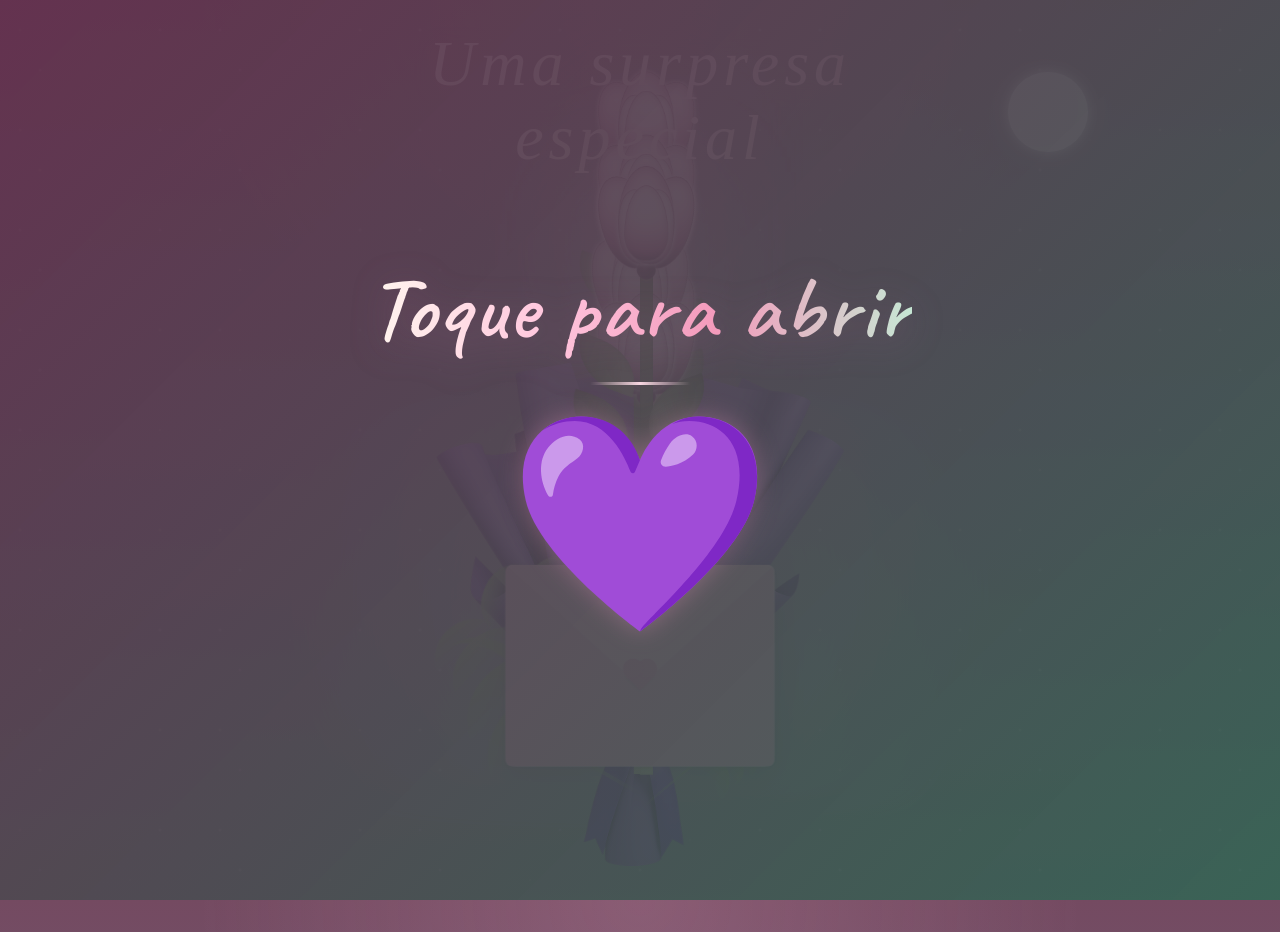
==== cart/index.html @ 73bdd4ba "test4" ====
<html lang="pt-BR"><head>
  <meta charset="UTF-8">
  <meta name="viewport" content="width=device-width, initial-scale=1.0">
  <title>Carta</title>
  
  <link rel="stylesheet" href="./styles/all.min.css" integrity="sha512-iecdLmaskl7CVkqkXNQ/ZH/XLlvWZOJyj7Yy7tcenmpD1ypASozpmT/E0iPtmFIB46ZmdtAc9eNBvH0H/ZpiBw==" crossorigin="anonymous" referrerpolicy="no-referrer">
  <link rel="preload" href="https://cdnjs.cloudflare.com/ajax/libs/font-awesome/6.4.0/webfonts/fa-solid-900.woff2" as="font" type="font/woff2" crossorigin="anonymous">
  <link rel="stylesheet" href="./styles/style2.css">
  <link href="/css2" rel="stylesheet">
  <link rel="preconnect" href="https://fonts.googleapis.com">
  <link rel="preconnect" href="https://fonts.gstatic.com" crossorigin="">
  <link href="https://fonts.googleapis.com/css2?family=Caveat:wght@400;500;600&display=swap" rel="stylesheet">
  <link href="https://fonts.googleapis.com/css2?family=Cormorant+Garamond:wght@600;700&display=swap" rel="stylesheet">
  <link href="/css2" rel="stylesheet">
  <link href="/css2" rel="stylesheet">
<style>
.letter-container {
  position: absolute;
  top: 50%;
  left: 50%;
  transform: translate(-50%, -10%);
  z-index: 100;
  width: 400px;
  opacity: 0;
  animation: fadeInLetter 1s 4s forwards;
}
letter-container:has(.letter.opened) {
  z-index: 20001;
}

@keyframes fadeInLetter {
  0% {
    opacity: 0;
    transform: translate(-50%, -10%) scale(0.8);
  }
  100% {
    opacity: 1;
    transform: translate(-50%, -10%) scale(1);
  }
}

:root {
  --bg-envelope-color: #f3d6df;
  --heart-color: #f38cb4;
  --envelope-tab: #f7bfd1;
  --envelope-cover: #efadc4;
  --shadow-color: rgba(52, 28, 48, 0.22);
  --txt-color: #4a3951;
  --paper-bg: #fff9f5;
  --paper-bg-top: #fffaf7;
  --paper-bg-bottom: #fbe9f1;
  --paper-panel-top: rgba(255, 248, 251, 0.88);
  --paper-panel-middle: rgba(250, 229, 239, 0.56);
  --paper-panel-bottom: rgba(238, 188, 212, 0.16);
  --paper-panel-accent: rgba(194, 225, 210, 0.16);
  --paper-edge: rgba(239, 189, 213, 0.32);
  --paper-border: rgba(111, 84, 101, 0.42);
  --letter-title-color: #c85b87;
  --letter-title-gradient: linear-gradient(90deg, #fff8f0 0%, #ffc7dd 34%, #e98fb2 64%, #b8dfca 100%);
  --signature-color: #8f5e76;
  --page-background-solid: #f8ebef;
  --page-background: linear-gradient(180deg, #6f485f 0%, #6a617a 48%, #5b8572 100%);
  --page-background-overlay: radial-gradient(circle at top, rgba(255, 183, 212, 0.16) 0%, rgba(255, 183, 212, 0) 38%);
  --overlay-bg: linear-gradient(135deg, rgba(99, 49, 78, 0.94), rgba(54, 95, 83, 0.9));
  --overlay-text-color: #ffffff;
  --overlay-accent: rgba(255, 221, 232, 0.96);
  --overlay-title-gradient: linear-gradient(180deg, #fffaf7 0%, #ffdbe8 42%, #c9ead8 100%);
  --overlay-title-shadow: rgba(170, 104, 146, 0.28);
  --overlay-glow-soft: rgba(255, 212, 227, 0.42);
  --overlay-glow-mid: rgba(233, 146, 190, 0.34);
  --overlay-glow-strong: rgba(201, 234, 216, 0.26);
  --site-title-color: #fffafc;
  --site-title-gradient: linear-gradient(180deg, #fffaf7 0%, #ffd3e3 44%, #b6ddc9 100%);
  --site-title-shadow: 0 0 10px rgba(255, 214, 228, 0.32), 0 0 22px rgba(178, 109, 150, 0.2);
  --theme-title-shadow: rgba(157, 98, 135, 0.32);
  --overlay-heart-filter: hue-rotate(-12deg) saturate(1.08) brightness(1.03);
  --control-bg: rgba(255, 255, 255, 0.16);
  --control-border: rgba(255, 255, 255, 0.32);
  --control-text: #ffffff;
  --star-color: rgba(255, 238, 245, 0.86);
  --star-glow: rgba(255, 214, 228, 0.52);
  --moon-color: #fff2f7;
  --moon-glow: rgba(255, 221, 235, 0.44);
  --shooting-star-color: #fff2f8;
  --shooting-star-tail: rgba(255, 225, 237, 0.96);
  --petal-highlight: #ffe7f2;
  --petal-mid: #f3b3d1;
  --petal-deep: #ca6d9d;
  --petal-shadow: #8d4d71;
  --petal-core: #4c2d49;
  --petal-border: #9d6281;
  --petal-glow: #ecbad4;
  --petal-shine: #ffe4f0;
  --petal-inner-shadow: rgba(116, 61, 91, 0.42);
  --petal-inner-highlight: #fff1f8;
  --petal-border-inner: #b17393;
  --petal-center-start: #7c4862;
  --petal-center-end: #2b1b2b;
  --petal-center-glow: rgba(228, 170, 199, 0.48);
  --stem-dark: #517540;
  --stem-mid: #78a85e;
  --stem-light: #b5d78f;
  --stem-shadow: rgba(48, 35, 25, 0.28);
  --stem-highlight: rgba(255, 255, 255, 0.18);
  --grass-color: #78a85d;
  --grass-overlay: rgba(63, 88, 68, 0.16);
  --bouquet-backdrop: radial-gradient(circle at center, rgba(255, 185, 214, 0.3) 0%, rgba(201, 231, 209, 0.2) 42%, rgba(91, 122, 108, 0) 76%);
  --wrapper-filter: hue-rotate(-8deg) saturate(1.02) brightness(1.03);
  --photo-shadow: drop-shadow(0 26px 28px rgba(15, 9, 33, 0.2)) drop-shadow(0 10px 14px rgba(15, 9, 33, 0.14));
}

body {
  min-height: 100vh;
  background: var(--page-background-solid);
  background-image: var(--page-background-overlay), var(--page-background);
  color: var(--txt-color);
  transition: background 0.35s ease, color 0.35s ease;
}

body::before {
  background-image:
    radial-gradient(2px 2px at 20px 30px, var(--star-color), transparent),
    radial-gradient(2px 2px at 40px 70px, var(--star-color), transparent),
    radial-gradient(1px 1px at 90px 40px, var(--star-color), transparent),
    radial-gradient(1px 1px at 130px 80px, var(--star-color), transparent),
    radial-gradient(2px 2px at 160px 30px, var(--star-color), transparent);
  opacity: 0.34;
}

body::after {
  background: var(--moon-color);
  box-shadow:
    0 0 12px var(--moon-color),
    0 0 24px var(--moon-glow),
    inset -10px -5px 0 rgba(255, 255, 255, 0.14);
  opacity: 0.78;
}

.shooting-star {
  background: var(--shooting-star-color);
  box-shadow: 0 0 6px 2px var(--star-glow);
}

.shooting-star::before {
  background: linear-gradient(90deg, rgba(255, 255, 255, 0) 0%, var(--shooting-star-tail) 100%);
}

@keyframes glowPulse {
  0%, 10% {
    text-shadow: 
      1px 1px 0 white, 
      -1px -1px 0 white,  
      1px -1px 0 white,  
      -1px 1px 0 white,
      0 0 1px #000,     
      0 0 5px #000,  
      0 0 10px #000, 
      0 0 15px #000,    
      0 0 20px #000;
  }
  50% {
    text-shadow: 
      1px 1px 0 white, 
      -1px -1px 0 white,  
      1px -1px 0 white,  
      -1px 1px 0 white,
      0 0 2px #000,     
      0 0 8px #000,  
      0 0 15px #000, 
      0 0 35px #ff2e6d,
      0 0 45px #fe3672;
  }
}

.letter-title {
  font-family: 'Tangerine', cursive;
  color: var(--site-title-color);
  font-size: 100px;
  text-align: center;
  margin: 20px 0;
  text-shadow: var(--site-title-shadow);
  animation: glowPulse 2.5s ease-in-out infinite;
  position: absolute;
  top: 20%;
  left: 50%;
  transform: translateX(-50%);
  z-index: 40;
}

.envelope-wrapper {
  box-shadow: 0 0 25px rgba(0, 0, 0, 0.2);
  position: relative;
  background-color: var(--bg-envelope-color);
  box-shadow: 0 0 40px var(--shadow-color), 0 24px 48px rgba(0, 0, 0, 0.12);
  border-radius: 15px;
}

.envelope-wrapper > .envelope {
  position: relative;
  width: 400px;
  height: 300px;
}

.envelope-wrapper > .envelope::before {
  content: "";
  position: absolute;
  top: 0;
  left: 0;
  right: 0;
  z-index: 4;
  border-top: 180px solid var(--envelope-tab);
  border-right: 200px solid transparent;
  border-left: 200px solid transparent;
  transform-origin: top;
  transition: all 0.5s ease-in-out 0.7s;
  border-radius: 10px;
}

.tap-right {
  position: absolute;
  top: 0;
  right: 0;
  width: 100%;
  height: 100%;
  clip-path: polygon(100% 0, 0 100%, 100% 100%);
  transform: rotate(-90deg,90deg);
  border-bottom-right-radius: 10px;
  border-top-right-radius: 10px;
  border-bottom-left-radius: 10px;
  background-color: var(--envelope-cover);
}

.tap-left {
  position: absolute;
  top: 0;
  left: 0;
  width: 100%;
  height: 100%;
  clip-path: polygon(0 0, 0% 100%, 100% 100%);
  background-color: var(--envelope-cover);
  transform: rotate(90deg, -90deg);
  border-top-left-radius: 10px;
  border-bottom-left-radius: 10px;
  border-bottom-right-radius: 10px;
}

.envelope > .letter {
  position: absolute;
  bottom: 0;
  width: 100%;
  height: 100%;
  background:
    linear-gradient(165deg, rgba(255, 255, 255, 0.14) 0%, rgba(255, 255, 255, 0) 32%),
    linear-gradient(180deg, var(--paper-bg-top) 0%, var(--paper-bg) 48%, var(--paper-bg-bottom) 100%);
  text-align: center;
  box-shadow: 0 0 5px var(--shadow-color), inset 0 0 0 1px var(--paper-edge);
  padding: 15px;
  border-radius: 10px;
  transition: transform 0.5s ease-in-out;
}

.envelope > .letter > .text {
  font-family: 'Caveat', 'Segoe Script', 'Bradley Hand', cursive;
  color: var(--txt-color);
  text-align: left;
  font-size: 24px;
  position: relative;
  border: 3px solid transparent;
  border-radius: 16px;
  background:
    linear-gradient(145deg, rgba(255, 255, 255, 0.22) 0%, rgba(255, 255, 255, 0.08) 24%, rgba(255, 255, 255, 0) 42%) padding-box,
    radial-gradient(circle at 18% 18%, var(--paper-panel-top) 0%, rgba(255, 255, 255, 0) 46%) padding-box,
    radial-gradient(circle at 84% 24%, var(--paper-panel-accent) 0%, rgba(255, 255, 255, 0) 50%) padding-box,
    radial-gradient(circle at 50% 108%, var(--paper-panel-bottom) 0%, rgba(255, 255, 255, 0) 68%) padding-box,
    linear-gradient(180deg, var(--paper-panel-top) 0%, var(--paper-panel-middle) 44%, var(--paper-panel-bottom) 100%) padding-box,
    linear-gradient(145deg, rgba(255, 255, 255, 0.34) 0%, var(--paper-border) 18%, rgba(255, 255, 255, 0.06) 100%) border-box;
  background-clip: padding-box, padding-box, padding-box, padding-box, padding-box, border-box;
  padding: 10px;
  height: 100%;
  line-height: 28px;
  cursor: pointer;
  overflow: scroll;
  overflow-x: hidden;
  overflow-y: auto;
  word-wrap: break-word;
  overflow-wrap: break-word;
  hyphens: auto;
  white-space: pre-wrap;
  letter-spacing: 0.015em;
  max-width: 100%;
  box-sizing: border-box;
  box-shadow:
    inset 0 1px 0 rgba(255, 255, 255, 0.24),
    inset 0 -16px 28px rgba(255, 255, 255, 0.04),
    0 10px 24px rgba(27, 19, 33, 0.08);
  backdrop-filter: blur(3px);
}

.envelope > .letter > .text p {
  margin: 0 0 0.4rem;
}

.envelope > .letter > .text p:last-child {
  margin-bottom: 0;
}

.envelope > .letter > .text > p {
  display: none;
}

.hidden {
  display: none !important;
}

.letter-content {
  min-height: 100%;
  display: flex;
  flex-direction: column;
  gap: 10px;
}

.letter-card-title {
  margin: 0;
  width: 100%;
  text-align: center;
  color: var(--letter-title-color);
  background: none;
  -webkit-text-fill-color: currentColor;
  font-family: "Cormorant Garamond", "Times New Roman", serif;
  letter-spacing: 0.03em;
  font-size: 1.32em;
  line-height: 1.12;
  font-weight: 700;
  filter: drop-shadow(0 3px 8px var(--theme-title-shadow));
}

.letter-photo-wrap {
  width: 100%;
}

.letter-photo-frame {
  position: relative;
  width: 100%;
  aspect-ratio: 16 / 10;
  display: grid;
  place-items: center;
  overflow: visible;
  background: transparent;
  perspective: 1200px;
}

.letter-photo-frame::before {
  content: none;
}

.letter-photo {
  position: relative;
  width: auto;
  height: auto;
  max-width: 100%;
  max-height: 100%;
  display: block;
  object-fit: contain;
  object-position: center;
  border-radius: 22px;
  background: transparent;
  box-shadow: none;
  filter: var(--photo-shadow);
  transform: rotateX(7deg) rotateY(-6deg);
  transform-origin: center top;
}

.letter-card-message {
  margin: 0;
  width: 100%;
  color: var(--txt-color);
  white-space: pre-wrap;
  line-height: 1.55;
}

.letter-card-signature {
  margin: auto 0 0;
  width: 100%;
  text-align: right;
  color: var(--signature-color);
  font-weight: 700;
}

.overlay-content p {
  max-width: 560px;
  margin: 0 auto 34px;
  color: rgba(255, 255, 255, 0.86);
  font-size: clamp(0.95rem, 1.8vw, 1.15rem);
  line-height: 1.65;
}

.music-control.hidden {
  display: none !important;
}

.preview-return {
  position: fixed;
  top: 22px;
  left: 22px;
  z-index: 20050;
  border: 0;
  border-radius: 999px;
  padding: 12px 18px;
  background: var(--control-bg);
  color: var(--control-text);
  border: 1px solid var(--control-border);
  font: inherit;
  font-weight: 700;
  backdrop-filter: blur(12px);
  box-shadow: 0 12px 28px rgba(0, 0, 0, 0.18);
  cursor: pointer;
}

.floating-hearts {
  position: fixed;
  top: 0;
  left: 0;
  width: 100%;
  height: 100%;
  pointer-events: none;
  z-index: 45;
}

.floating-heart {
  position: absolute;
  width: 25px;
  height: 25px;
  background: var(--heart-color);
  transform: rotate(45deg);
  opacity: 0.7;
  animation: float 8s infinite linear;
  transition: transform 0.3s ease-in-out, opacity 0.3s ease;
}

.floating-heart:hover {
  transform: rotate(45deg) scale(1.5);
  opacity: 1;
}

.floating-heart::before,
.floating-heart::after {
  content: '';
  position: absolute;
  width: 25px;
  height: 25px;
  background: var(--heart-color);
  border-radius: 50%;
}

.floating-heart::before {
  top: -15px;
  left: 0;
}

.floating-heart::after {
  top: 0;
  left: -15px;
}

@keyframes float {
  0% {
    transform: translateY(100vh) rotate(45deg) scale(0);
    opacity: 0;
  }
  10% {
    opacity: 0.7;
    transform: translateY(90vh) rotate(45deg) scale(1);
  }
  90% {
    opacity: 0.7;
    transform: translateY(-10vh) rotate(45deg) scale(1);
  }
  100% {
    transform: translateY(-20vh) rotate(45deg) scale(0);
    opacity: 0;
  }
}

@keyframes heartbeat {
  0%, 100% { transform: translate(-50%, -50%) rotate(45deg) scale(1); }
  50% { transform: translate(-50%, -50%) rotate(45deg) scale(1.1); }
}

.heart {
  animation: heartbeat 2s ease-in-out infinite;
  box-shadow: 0 5px 15px rgba(0, 0, 0, 0.1);
  position: absolute;
  top: 50%;
  left: 50%;
  width: 30px;
  height: 30px;
  background: var(--heart-color);
  transform: translate(-50%, 0%) rotate(45deg) !important;
  transition: transform 0.5s ease-in-out 1s;
  box-shadow: 0 1px 6px var(--shadow-color);
  cursor: pointer;
  z-index: 999;
}

.heart:before,
.heart:after {
  content: "";
  position: absolute;
  width: 30px;
  height: 30px;
  background-color: var(--heart-color);
  border-radius: 80%;
}

.heart:before {
  top: -15px;
}

.heart:after {
  right: 15px;
}

.flap > .envelope:before {
  transform: rotateX(180deg);
  z-index: 0;
}

.flap > .heart {
  transform: rotate(180deg);
  transition-delay: 0.4s;
}

.letter.letter-opening {
  transform: translateY(-290px) scale(1);
  animation-delay: 0.5s;
  transition: transform 0.5s ease-in-out;
}

.letter.closing-letter {
  transform: translateY(0) scale(1);
  transition: transform 0.5s ease-in-out;
  z-index: 10000;
}

.letter.opened {
  z-index: 20000;
  transform: translate(0%, -100%) scale(2);
}

body.letter-open .flowers,
body.letter-open .shooting-stars,
body.letter-open .shooting-star,
body.letter-open .morita-text,
body.letter-open .flower,
body.letter-open .growing-grass,
body.letter-open .grow-ans {
  animation-play-state: paused !important;
}

::-webkit-scrollbar {
  width: 8px;
}

::-webkit-scrollbar-track {
  background: transparent;
  border-radius: 4px;
}

::-webkit-scrollbar-thumb {
  background: var(--envelope-cover);
  border-radius: 4px;
}

::-webkit-scrollbar-thumb:hover {
  background: var(--heart-color);
}

@media (min-width: 1024px) {
  .letter-container {
    width: 384px;
    top: 50%;
  }
  .envelope-wrapper > .envelope {
    width: 384px;
    height: 288px;
  }
  .envelope-wrapper > .envelope::before {
    border-top: 173px solid var(--envelope-tab);
    border-right: 192px solid transparent;
    border-left: 192px solid transparent;
  }
  .envelope > .letter {
    padding: 14px;
  }
  .envelope > .letter > .text {
    font-size: 11.5px;
    line-height: 14px;
    border-width: 2.9px;
    padding: 10px;
    overflow-x: hidden;
    word-wrap: break-word;
  }
  .letter-content {
    gap: 8px;
  }
  .letter-card-title {
    font-size: 1.48em;
  }
  .letter-photo-frame {
    border-radius: 16px;
  }
  .heart {
    width: 29px;
    height: 29px;
  }
  .heart:before,
  .heart:after {
    width: 29px;
    height: 29px;
  }
  .heart:before {
    top: -14px;
  }
  .heart:after {
    right: 14px;
  }
  .letter.letter-opening,
  .letter.closing-letter {
    transform: translateY(-278px) scale(1);
  }
  .letter.opened {
    transform: translate(0%, -70%) scale(2);
  }
  ::-webkit-scrollbar {
    width: 8px;
  }
}
@media (max-width: 768px) {
  .letter-container {
    width: 200px;
    top: 75%;
  }
  .envelope-wrapper > .envelope {
    width: 200px;
    height: 150px;
  }
  .envelope-wrapper > .envelope::before {
    border-top: 90px solid var(--envelope-tab);
    border-right: 100px solid transparent;
    border-left: 100px solid transparent;
  }
  .envelope > .letter {
    padding: 7px;
  }
  .envelope > .letter > .text {
    font-size: 10px;
    line-height: 13px;
    border-width: 1.5px;
    padding: 5px;
    overflow-x: hidden;
    overflow-y: auto;
    word-wrap: break-word;
    overflow-wrap: break-word;
    hyphens: auto;
    max-width: 100%;
    box-sizing: border-box;
    margin: 0;
  }
  .letter-content {
    gap: 7px;
  }
  .letter-card-title {
    font-size: 1.28em;
  }
  .letter-photo-frame {
    border-radius: 12px;
  }
  .heart {
    width: 15px;
    height: 15px;
  }
  .heart:before,
  .heart:after {
    width: 15px;
    height: 15px;
  }
  .heart:before {
    top: -7.5px;
  }
  .heart:after {
    right: 7.5px;
  }
  .letter.letter-opening,
  .letter.closing-letter {
    transform: translateY(-145px) scale(1);
  }
  .letter.opened {
    transform: translate(0%, -100%) scale(2);
  }
  ::-webkit-scrollbar {
    width: 4px;
  }
}

@media (max-width: 400px) {
  .letter-container {
    left: 45%;
    width: 160px;
    top: 75%;
  }
  .envelope-wrapper > .envelope {
    width: 160px;
    height: 120px;
  }
  .envelope-wrapper > .envelope::before {
    border-top: 72px solid var(--envelope-tab);
    border-right: 80px solid transparent;
    border-left: 80px solid transparent;
  }
  .envelope > .letter > .text {
    font-size: 7px;
    line-height: 10px;
    padding: 3px;
    overflow-x: hidden;
  }
  .letter-card-title {
    font-size: 1.2em;
  }
  .letter-photo-frame {
    border-radius: 10px;
  }
  .letter.letter-opening,
  .letter.closing-letter {
    transform: translateY(-116px) scale(1);
  }
  .letter.opened {
    transform: translate(0%, -150%) scale(2);
  }
}

#audio-overlay {
  position: fixed;
  top: 0;
  left: 0;
  width: 100%;
  height: 100%;
  background: var(--overlay-bg);
  z-index: 9999;
  display: flex;
  justify-content: center;
  align-items: center;
  cursor: pointer;
  transition: opacity 0.8s ease;
}

.overlay-content {
  text-align: center;
  color: var(--overlay-text-color);
  position: relative;
  padding: 80px 60px;
}

.overlay-content h2 {
  font-family: 'Caveat', cursive;
  font-size: clamp(2.8rem, 7vw, 6rem);
  margin-bottom: 34px;
  color: transparent;
  background-image: var(--overlay-title-gradient);
  background-size: 100% 100%;
  background-repeat: no-repeat;
  -webkit-background-clip: text;
  background-clip: text;
  -webkit-text-fill-color: transparent;
  font-weight: 600;
  letter-spacing: 2px;
  text-transform: none;
  position: relative;
  animation: glow 2s ease-in-out infinite;
  filter: drop-shadow(0 8px 18px var(--overlay-title-shadow));
}

.overlay-content h2::after {
  content: '';
  position: absolute;
  bottom: -20px;
  left: 50%;
  transform: translateX(-50%);
  width: 100px;
  height: 3px;
  background: linear-gradient(90deg, transparent, var(--overlay-accent), transparent);
  animation: expand 2s ease-in-out infinite;
}

@keyframes glow {
  0%, 100% {
    text-shadow: 
      0 0 8px var(--overlay-glow-soft),
      0 0 18px var(--overlay-glow-mid);
  }
  50% {
    text-shadow:
      0 0 12px var(--overlay-glow-soft),
      0 0 24px var(--overlay-glow-mid),
      0 0 36px var(--overlay-glow-strong);
  }
}

@keyframes expand {
  0%, 100% { width: 100px; }
  50% { width: 200px; }
}

.overlay-image {
  max-width: 250px;
  width: 40vw;
  height: auto;
  animation: heartbeat1 1.2s ease-in-out infinite;
  filter: var(--overlay-heart-filter) drop-shadow(0 0 12px var(--overlay-glow-mid));
}

#audio-overlay .overlay-image {
  animation-play-state: running !important;
}

@keyframes heartbeat1 {
  0% {
    transform: scale(1);
    filter: var(--overlay-heart-filter) drop-shadow(0 0 5px var(--overlay-glow-mid));
  }
  50% {
    transform: scale(1.2);
    filter: var(--overlay-heart-filter) drop-shadow(0 0 10px var(--overlay-glow-soft));
  }
  100% {
    transform: scale(1);
    filter: var(--overlay-heart-filter) drop-shadow(0 0 5px var(--overlay-glow-mid));
  }
}

.morita-text {
  color: transparent !important;
  background-image: var(--site-title-gradient);
  background-size: 180% 100%;
  background-repeat: no-repeat;
  background-position: 0% 50%;
  -webkit-background-clip: text;
  background-clip: text;
  -webkit-text-fill-color: transparent;
  text-shadow: none;
  filter: drop-shadow(0 4px 10px var(--theme-title-shadow));
  transition: filter 0.35s ease;
  animation: siteTitleReveal 3.5s ease-out forwards, gradientShift 12s ease-in-out infinite alternate;
}

@keyframes siteTitleReveal {
  0% {
    opacity: 0;
    transform: translateX(-50%) scale(0.92);
    filter: drop-shadow(0 0 0 transparent);
  }
  35% {
    opacity: 0.2;
    transform: translateX(-50%) scale(1.02);
    filter: drop-shadow(0 4px 14px var(--theme-title-shadow));
  }
  100% {
    opacity: 1;
    transform: translateX(-50%) scale(1);
    filter: drop-shadow(0 4px 10px var(--theme-title-shadow));
  }
}

@keyframes gradientShift {
  0% {
    background-position: 0% 50%;
  }
  100% {
    background-position: 100% 50%;
  }
}

.flower__leafs::after {
  background-color: var(--petal-glow);
}

.flower__leaf {
  background: radial-gradient(circle at 50% 20%, var(--petal-highlight) 0%, var(--petal-mid) 30%, var(--petal-deep) 60%, var(--petal-shadow) 80%, var(--petal-core) 100%);
  border-color: var(--petal-border);
  box-shadow:
    0 0 1vmin var(--petal-glow),
    0 0 0.5vmin var(--petal-shine),
    inset 0 0 1.5vmin var(--petal-inner-shadow);
}

.flower__leaf:nth-child(4),
.flower__leaf:nth-child(5),
.flower__leaf:nth-child(6) {
  background: radial-gradient(circle at 50% 20%, var(--petal-inner-highlight) 0%, var(--petal-highlight) 30%, var(--petal-mid) 55%, var(--petal-deep) 80%, var(--petal-core) 100%);
  border-color: var(--petal-border-inner);
  box-shadow:
    0 0 0.8vmin var(--petal-shine),
    inset 0 0 1vmin var(--petal-inner-shadow);
}

.flower__white-circle {
  background: radial-gradient(circle at 40% 40%, var(--petal-center-start), var(--petal-center-end));
  box-shadow:
    inset 0 0 0.8vmin var(--petal-center-glow),
    0 0 1vmin var(--petal-center-glow),
    0 0 0.3vmin var(--petal-center-glow);
}

.flower__line {
  background-image: linear-gradient(180deg, var(--stem-dark) 0%, var(--stem-mid) 56%, var(--stem-light) 100%);
  box-shadow: inset 0 0 2px var(--stem-shadow);
  opacity: 0.95;
}

.flower__line__leaf {
  background-image: linear-gradient(180deg, var(--stem-dark) 0%, var(--stem-mid) 52%, var(--stem-light) 100%);
  opacity: 0.94;
}

.flower__grass {
  --c: var(--grass-color);
  opacity: 0.94;
}

.flower__grass__overlay {
  background-color: rgba(255, 255, 255, 0.03);
}

.flowers::before {
  content: "";
  position: absolute;
  left: 50%;
  bottom: 6vh;
  transform: translateX(-50%);
  width: min(130vmin, 92vw);
  height: min(92vmin, 64vh);
  background: var(--bouquet-backdrop);
  filter: blur(24px);
  opacity: 0.9;
  pointer-events: none;
  z-index: -120;
}

.flower-wrapping {
  filter: var(--wrapper-filter);
}

.music-btn {
  background: var(--control-bg) !important;
  color: var(--control-text) !important;
  border: 1px solid var(--control-border) !important;
  box-shadow: 0 14px 28px rgba(0, 0, 0, 0.16);
}

#volumeSlider {
  accent-color: var(--heart-color);
}
</style></head>

<body class="not-loaded">
  <div id="audio-overlay">
    <div class="overlay-content">
      <h2>Toque para abrir</h2>
      <img src="./images/cora.svg" alt="Tocar para iniciar" class="overlay-image">
    </div>
  </div>

  <button class="preview-return hidden" id="previewReturnBtn" type="button">Voltar</button>

  <div class="shooting-stars">
    <div class="shooting-star"></div>
    <div class="shooting-star"></div>
    <div class="shooting-star"></div>
    <div class="shooting-star"></div>
    <div class="shooting-star"></div>
    <div class="shooting-star"></div>
    <div class="shooting-star"></div>
    <div class="shooting-star"></div>
  </div>

  <div class="music-control" style="z-index: 9998; position: fixed; transform: none;">
    <button class="music-btn" id="musicBtn" aria-label="Alternar música">
      <i class="fas fa-play" id="playIcon" style="display: inline-block;"></i>
      <i class="fas fa-pause" id="pauseIcon" style="display: none;"></i>
    </button>
    <div class="volume-control" id="volumeControl">
      <input type="range" id="volumeSlider" min="0" max="1" step="0.01" value="0.5" aria-label="Controle de volume">
    </div>
  </div>

    <audio id="backgroundMusic" loop preload="auto"></audio>
  
  <div class="flowers">
    <div class="flower-wrapping"></div>
    
    <div class="flower flower--1">
      <div class="flower__leafs flower__leafs--1">
        <div class="flower__leaf"></div>
        <div class="flower__leaf"></div>
        <div class="flower__leaf"></div>
        <div class="flower__leaf"></div>
        <div class="flower__leaf"></div>
        <div class="flower__leaf"></div>
        <div class="flower__white-circle"></div>
      </div>
      <div class="flower__line">
        <div class="flower__line__leaf flower__line__leaf--1"></div>
        <div class="flower__line__leaf flower__line__leaf--2"></div>
        <div class="flower__line__leaf flower__line__leaf--3"></div>
        <div class="flower__line__leaf flower__line__leaf--4"></div>
      </div>
    </div>
    <div class="flower flower--2">
      <div class="flower__leafs flower__leafs--2">
        <div class="flower__leaf"></div>
        <div class="flower__leaf"></div>
        <div class="flower__leaf"></div>
        <div class="flower__leaf"></div>
        <div class="flower__leaf"></div>
        <div class="flower__leaf"></div>
        <div class="flower__white-circle"></div>
      </div>
      <div class="flower__line">
        <div class="flower__line__leaf flower__line__leaf--1"></div>
        <div class="flower__line__leaf flower__line__leaf--2"></div>
        <div class="flower__line__leaf flower__line__leaf--3"></div>
        <div class="flower__line__leaf flower__line__leaf--4"></div>
      </div>
    </div>
    <div class="flower flower--3">
      <div class="flower__leafs flower__leafs--3">
        <div class="flower__leaf"></div>
        <div class="flower__leaf"></div>
        <div class="flower__leaf"></div>
        <div class="flower__leaf"></div>
        <div class="flower__leaf"></div>
        <div class="flower__leaf"></div>
        <div class="flower__white-circle"></div>
      </div>
      <div class="flower__line">
        <div class="flower__line__leaf flower__line__leaf--1"></div>
        <div class="flower__line__leaf flower__line__leaf--2"></div>
        <div class="flower__line__leaf flower__line__leaf--3"></div>
        <div class="flower__line__leaf flower__line__leaf--4"></div>
      </div>
    </div>
    <div class="flower flower--4">
      <div class="flower__leafs flower__leafs--4">
        <div class="flower__leaf"></div>
        <div class="flower__leaf"></div>
        <div class="flower__leaf"></div>
        <div class="flower__leaf"></div>
        <div class="flower__leaf"></div>
        <div class="flower__leaf"></div>
        <div class="flower__white-circle"></div>
      </div>
      <div class="flower__line">
        <div class="flower__line__leaf flower__line__leaf--1"></div>
        <div class="flower__line__leaf flower__line__leaf--2"></div>
        <div class="flower__line__leaf flower__line__leaf--3"></div>
        <div class="flower__line__leaf flower__line__leaf--4"></div>
      </div>
    </div>
    <div class="flower flower--5">
      <div class="flower__leafs flower__leafs--5">
        <div class="flower__leaf"></div>
        <div class="flower__leaf"></div>
        <div class="flower__leaf"></div>
        <div class="flower__leaf"></div>
        <div class="flower__leaf"></div>
        <div class="flower__leaf"></div>
        <div class="flower__white-circle"></div>
      </div>
      <div class="flower__line">
        <div class="flower__line__leaf flower__line__leaf--1"></div>
        <div class="flower__line__leaf flower__line__leaf--2"></div>
        <div class="flower__line__leaf flower__line__leaf--3"></div>
        <div class="flower__line__leaf flower__line__leaf--4"></div>
      </div>
    </div>
    <div class="flower flower--6">
      <div class="flower__leafs flower__leafs--6">
        <div class="flower__leaf"></div>
        <div class="flower__leaf"></div>
        <div class="flower__leaf"></div>
        <div class="flower__leaf"></div>
        <div class="flower__leaf"></div>
        <div class="flower__leaf"></div>
        <div class="flower__white-circle"></div>
      </div>
      <div class="flower__line">
        <div class="flower__line__leaf flower__line__leaf--1"></div>
        <div class="flower__line__leaf flower__line__leaf--2"></div>
        <div class="flower__line__leaf flower__line__leaf--3"></div>
        <div class="flower__line__leaf flower__line__leaf--4"></div>
      </div>
    </div>
    <div class="flower flower--7">
      <div class="flower__leafs flower__leafs--7">
        <div class="flower__leaf"></div>
        <div class="flower__leaf"></div>
        <div class="flower__leaf"></div>
        <div class="flower__leaf"></div>
        <div class="flower__leaf"></div>
        <div class="flower__leaf"></div>
        <div class="flower__white-circle"></div>
      </div>
      <div class="flower__line">
        <div class="flower__line__leaf flower__line__leaf--1"></div>
        <div class="flower__line__leaf flower__line__leaf--2"></div>
        <div class="flower__line__leaf flower__line__leaf--3"></div>
        <div class="flower__line__leaf flower__line__leaf--4"></div>
      </div>
    </div>
    <div class="flower flower--8">
      <div class="flower__leafs flower__leafs--8">
        <div class="flower__leaf"></div>
        <div class="flower__leaf"></div>
        <div class="flower__leaf"></div>
        <div class="flower__leaf"></div>
        <div class="flower__leaf"></div>
        <div class="flower__leaf"></div>
        <div class="flower__white-circle"></div>
      </div>
      <div class="flower__line">
        <div class="flower__line__leaf flower__line__leaf--1"></div>
        <div class="flower__line__leaf flower__line__leaf--2"></div>
        <div class="flower__line__leaf flower__line__leaf--3"></div>
        <div class="flower__line__leaf flower__line__leaf--4"></div>
      </div>
    </div>
    <div class="grow-ans" style="--d:1.2s">
      <div class="flower__g-long">
        <div class="flower__g-long__top"></div>
        <div class="flower__g-long__bottom"></div>
      </div>
    </div>
    <div class="growing-grass">
      <div class="flower__grass flower__grass--1">
        <div class="flower__grass--top"></div>
        <div class="flower__grass--bottom"></div>
        <div class="flower__grass__leaf flower__grass__leaf--1"></div>
        <div class="flower__grass__leaf flower__grass__leaf--2"></div>
        <div class="flower__grass__leaf flower__grass__leaf--3"></div>
        <div class="flower__grass__leaf flower__grass__leaf--4"></div>
        <div class="flower__grass__leaf flower__grass__leaf--5"></div>
        <div class="flower__grass__leaf flower__grass__leaf--6"></div>
        <div class="flower__grass__leaf flower__grass__leaf--7"></div>
        <div class="flower__grass__leaf flower__grass__leaf--8"></div>
        <div class="flower__grass__overlay"></div>
      </div>
    </div>
    <div class="growing-grass">
      <div class="flower__grass flower__grass--2">
        <div class="flower__grass--top"></div>
        <div class="flower__grass--bottom"></div>
        <div class="flower__grass__leaf flower__grass__leaf--1"></div>
        <div class="flower__grass__leaf flower__grass__leaf--2"></div>
        <div class="flower__grass__leaf flower__grass__leaf--3"></div>
        <div class="flower__grass__leaf flower__grass__leaf--4"></div>
        <div class="flower__grass__leaf flower__grass__leaf--5"></div>
        <div class="flower__grass__leaf flower__grass__leaf--6"></div>
        <div class="flower__grass__overlay"></div>
      </div>
    </div>
    <div class="growing-grass">
      <div class="flower__grass flower__grass--3">
        <div class="flower__grass--top"></div>
        <div class="flower__grass--bottom"></div>
        <div class="flower__grass__leaf flower__grass__leaf--1"></div>
        <div class="flower__grass__leaf flower__grass__leaf--2"></div>
        <div class="flower__grass__leaf flower__grass__leaf--3"></div>
        <div class="flower__grass__leaf flower__grass__leaf--4"></div>
        <div class="flower__grass__overlay"></div>
      </div>
    </div>
    <div class="growing-grass">
      <div class="flower__grass flower__grass--4">
        <div class="flower__grass--top"></div>
        <div class="flower__grass--bottom"></div>
        <div class="flower__grass__leaf flower__grass__leaf--1"></div>
        <div class="flower__grass__leaf flower__grass__leaf--2"></div>
        <div class="flower__grass__leaf flower__grass__leaf--3"></div>
        <div class="flower__grass__leaf flower__grass__leaf--4"></div>
        <div class="flower__grass__overlay"></div>
      </div>
    </div>
    <div class="growing-grass">
      <div class="flower__grass flower__grass--5">
        <div class="flower__grass--top"></div>
        <div class="flower__grass--bottom"></div>
        <div class="flower__grass__leaf flower__grass__leaf--1"></div>
        <div class="flower__grass__leaf flower__grass__leaf--2"></div>
        <div class="flower__grass__leaf flower__grass__leaf--3"></div>
        <div class="flower__grass__leaf flower__grass__leaf--4"></div>
        <div class="flower__grass__leaf flower__grass__leaf--5"></div>
        <div class="flower__grass__overlay"></div>
      </div>
    </div>
    <div class="growing-grass">
      <div class="flower__grass flower__grass--6">
        <div class="flower__grass--top"></div>
        <div class="flower__grass--bottom"></div>
        <div class="flower__grass__leaf flower__grass__leaf--1"></div>
        <div class="flower__grass__leaf flower__grass__leaf--2"></div>
        <div class="flower__grass__leaf flower__grass__leaf--3"></div>
        <div class="flower__grass__leaf flower__grass__leaf--4"></div>
        <div class="flower__grass__leaf flower__grass__leaf--5"></div>
        <div class="flower__grass__leaf flower__grass__leaf--6"></div>
        <div class="flower__grass__overlay"></div>
      </div>
    </div>
    <div class="growing-grass">
      <div class="flower__grass flower__grass--7">
        <div class="flower__grass--top"></div>
        <div class="flower__grass--bottom"></div>
        <div class="flower__grass__leaf flower__grass__leaf--1"></div>
        <div class="flower__grass__leaf flower__grass__leaf--2"></div>
        <div class="flower__grass__leaf flower__grass__leaf--3"></div>
        <div class="flower__grass__leaf flower__grass__leaf--4"></div>
        <div class="flower__grass__overlay"></div>
      </div>
    </div>
    <div class="growing-grass">
      <div class="flower__grass flower__grass--8">
        <div class="flower__grass--top"></div>
        <div class="flower__grass--bottom"></div>
        <div class="flower__grass__leaf flower__grass__leaf--1"></div>
        <div class="flower__grass__leaf flower__grass__leaf--2"></div>
        <div class="flower__grass__leaf flower__grass__leaf--3"></div>
        <div class="flower__grass__leaf flower__grass__leaf--4"></div>
        <div class="flower__grass__leaf flower__grass__leaf--5"></div>
        <div class="flower__grass__overlay"></div>
      </div>
    </div>
    <div class="growing-grass">
      <div class="flower__grass flower__grass--9">
        <div class="flower__grass--top"></div>
        <div class="flower__grass--bottom"></div>
        <div class="flower__grass__leaf flower__grass__leaf--1"></div>
        <div class="flower__grass__leaf flower__grass__leaf--2"></div>
        <div class="flower__grass__leaf flower__grass__leaf--3"></div>
        <div class="flower__grass__overlay"></div>
      </div>
    </div>
    <div class="growing-grass">
      <div class="flower__grass flower__grass--10">
        <div class="flower__grass--top"></div>
        <div class="flower__grass--bottom"></div>
        <div class="flower__grass__leaf flower__grass__leaf--1"></div>
        <div class="flower__grass__leaf flower__grass__leaf--2"></div>
        <div class="flower__grass__leaf flower__grass__leaf--3"></div>
        <div class="flower__grass__overlay"></div>
      </div>
    </div>

    <div class="letter-container">
      <div class="envelope-wrapper">
        <div class="envelope">
          <div class="letter">
            <div class="text">
              <div class="letter-content">
                <h1 class="letter-card-title" id="letterCardTitle">Uma lembranca para voce</h1>
                <div class="letter-photo-wrap hidden" id="letterPhotoWrap">
                  <div class="letter-photo-frame">
                    <img class="letter-photo" id="letterPhoto" alt="Foto especial da carta">
                  </div>
                </div>
                <p class="letter-card-message" id="letterCardMessage">Esta surpresa foi preparada com carinho para celebrar um momento importante.</p>
                <p class="letter-card-signature" id="letterCardSignature">Com carinho</p>
              </div>
              <p>blá-blá-blá</p>
              <p>bló-bló-bló-bló</p>
            </div>
          </div>
        </div>
        <div class="heart"></div>
        <div class="tap-right"></div>
        <div class="tap-left"></div>
      </div>
    </div>
  </div>
  <div class="morita-text" id="siteHeading">Uma surpresa especial</div>

  <script>
    document.addEventListener('DOMContentLoaded', () => {
      const audioOverlay = document.getElementById('audio-overlay');
      const backgroundMusic = document.getElementById('backgroundMusic');

      audioOverlay.addEventListener('click', () => {
        audioOverlay.style.opacity = '0';
        setTimeout(() => { 
          audioOverlay.style.display = 'none'; 
        }, 800);
        
        if (backgroundMusic && backgroundMusic.paused) {
          backgroundMusic.play().then(() => {
            console.log('Música tocando em:', backgroundMusic.currentTime);
            document.getElementById('playIcon').style.display = 'none';
            document.getElementById('pauseIcon').style.display = 'inline-block';
          }).catch(error => {
            console.error('Erro ao tocar áudio:', error.message);
          });
        }

        document.body.classList.remove('not-loaded');

        function createShootingStar() {
          const star = document.createElement('div');
          star.className = 'shooting-star';
          star.style.top = Math.random() * 60 + '%';
          star.style.left = '-10%';
          star.style.animationDelay = '0s';
          star.style.animationDuration = (Math.random() * 1.5 + 2) + 's';
          
          document.querySelector('.shooting-stars').appendChild(star);
          
          setTimeout(() => {
            star.remove();
          }, 4000);
        }

        const isMobile = window.innerWidth <= 768 || /Android|iPhone|iPad|iPod|BlackBerry|IEMobile|Opera Mini/i.test(navigator.userAgent);

        if (isMobile) {
          setInterval(() => { 
            if (Math.random() > 0.7) { 
              createShootingStar();
            }
          }, Math.random() * 9000 + 5000);
        }
      });

      function setupMusicControls() {
        const music = document.getElementById("backgroundMusic");
        const musicBtn = document.getElementById("musicBtn");
        const playIcon = document.getElementById("playIcon");
        const pauseIcon = document.getElementById("pauseIcon");
        const volumeSlider = document.getElementById("volumeSlider");
        const volumeControl = document.getElementById("volumeControl");

        if (!music || !musicBtn || !volumeSlider || !volumeControl) {
          console.error('Elementos de música ou controles não encontrados');
          return;
        }

        music.volume = volumeSlider.value;
        playIcon.style.display = 'inline-block';
        pauseIcon.style.display = 'none';

        function toggleMusic() {
          if (music.paused) {
            music.play().then(() => {
              console.log('Música tocando em:', music.currentTime);
              playIcon.style.display = 'none';
              pauseIcon.style.display = 'inline-block';
            }).catch(error => {
              console.error('Erro ao tocar áudio:', error.message);
              playIcon.style.display = 'inline-block';
              pauseIcon.style.display = 'none';
            });
          } else {
            music.pause();
            console.log('Música pausada em:', music.currentTime);
            playIcon.style.display = 'inline-block';
            pauseIcon.style.display = 'none';
          }
        }

        musicBtn.addEventListener('click', (e) => {
          e.stopPropagation();
          toggleMusic();
          if (!volumeControl.classList.contains('visible')) {
            volumeControl.classList.add('visible');
            clearTimeout(hideVolumeTimeout);
            hideVolumeTimeout = setTimeout(() => volumeControl.classList.remove('visible'), 2000);
          } else {
            volumeControl.classList.remove('visible');
          }
        });

        let hideVolumeTimeout = null;
        volumeSlider.addEventListener('input', (e) => {
          music.volume = e.target.value;
          console.log('Volume definido para:', music.volume);
          clearTimeout(hideVolumeTimeout);
          volumeControl.classList.add('visible');
        });

        volumeSlider.addEventListener('change', () => {
          hideVolumeTimeout = setTimeout(() => volumeControl.classList.remove('visible'), 2000);
        });

        volumeControl.addEventListener('mouseenter', () => clearTimeout(hideVolumeTimeout));
        volumeControl.addEventListener('mouseleave', () => {
          hideVolumeTimeout = setTimeout(() => volumeControl.classList.remove('visible'), 2000);
        });

        volumeSlider.addEventListener('touchstart', (e) => {
          e.stopPropagation();
          clearTimeout(hideVolumeTimeout);
        });
        volumeSlider.addEventListener('touchend', () => {
          hideVolumeTimeout = setTimeout(() => volumeControl.classList.remove('visible'), 2000);
        });

        document.addEventListener('click', (e) => {
          if (!volumeControl.contains(e.target) && !musicBtn.contains(e.target)) {
            volumeControl.classList.remove('visible');
            clearTimeout(hideVolumeTimeout);
          }
        });

        music.addEventListener('loadeddata', () => console.log('Dados do áudio carregados'));
        music.addEventListener('error', (e) => console.error('Erro de áudio:', e.message));
        music.addEventListener('play', () => console.log('Evento de tocar música'));
        music.addEventListener('pause', () => console.log('Evento de pausar música'));
      }

      setupMusicControls();

      (function keepMusicControlZIndex() {
        const mc = document.querySelector('.music-control');
        if (!mc) return;

        const overlay = document.getElementById('audio-overlay');
        if (overlay) {
          const ensureZ = () => {
            const oz = parseInt(window.getComputedStyle(overlay).zIndex || 0, 10) || 0;
            mc.style.zIndex = (oz - 1).toString();
          };
          ensureZ();

          const obs = new MutationObserver(ensureZ);
          obs.observe(overlay, { attributes: true, attributeFilter: ['style', 'class'] });

          window.addEventListener('beforeunload', () => obs.disconnect());
        }

        window.addEventListener('resize', () => {
          mc.style.position = 'fixed';
          mc.style.transform = 'none';
        });
      })();

      const envelope = document.querySelector('.envelope-wrapper');
      const letter = document.querySelector('.letter');
      let isAnimating = false;

      document.addEventListener('click', (e) => {
        if (isAnimating) return;

        if (
          e.target.matches(".envelope") || 
          e.target.matches(".tap-right") || 
          e.target.matches(".tap-left") || 
          e.target.matches(".heart")
        ) {
          if (!letter.classList.contains('opened')) {
            envelope.classList.add('flap');
            isAnimating = true;

            setTimeout(() => {
              letter.classList.add('letter-opening');

              setTimeout(() => {
                letter.classList.remove('letter-opening');
                letter.classList.add('opened');
                document.body.classList.add('letter-open');
                isAnimating = false;
              }, 500);
            }, 1000);
          }
        } else if (e.target.matches(".envelope *")) {
          if (letter.classList.contains("opened")) {
            document.body.classList.remove('letter-open');
            envelope.classList.remove('flap');
            isAnimating = true;

            setTimeout(() => {
              letter.classList.add("closing-letter");
            }, 500);

            setTimeout(() => {
              letter.classList.remove("closing-letter");
              letter.classList.remove("opened");
              isAnimating = false;
            }, 1000);
          }
        }
      });
    });
  </script>
  <script>
    (() => {
      const DEFAULT_THEME = "primavera";
      const THEME_STYLES = {
        primavera: {
          "--bg-envelope-color": "#f3d6df",
          "--heart-color": "#f38cb4",
          "--envelope-tab": "#f7bfd1",
          "--envelope-cover": "#efadc4",
          "--shadow-color": "rgba(52, 28, 48, 0.22)",
          "--txt-color": "#4a3951",
          "--paper-bg": "#fff9f5",
          "--paper-bg-top": "#fffaf7",
          "--paper-bg-bottom": "#fbe9f1",
          "--paper-panel-top": "rgba(255, 248, 251, 0.88)",
          "--paper-panel-middle": "rgba(250, 229, 239, 0.56)",
          "--paper-panel-bottom": "rgba(238, 188, 212, 0.16)",
          "--paper-panel-accent": "rgba(194, 225, 210, 0.16)",
          "--paper-edge": "rgba(239, 189, 213, 0.32)",
          "--paper-border": "rgba(111, 84, 101, 0.42)",
          "--letter-title-color": "#c85b87",
          "--letter-title-gradient": "linear-gradient(90deg, #fff8f1 0%, #ffc8de 32%, #ea90b3 62%, #b9e0cb 100%)",
          "--signature-color": "#8f5e76",
          "--page-background-solid": "#6b5f6f",
          "--page-background": "linear-gradient(180deg, #744a61 0%, #6d637e 48%, #5b8672 100%)",
          "--page-background-overlay": "radial-gradient(circle at top, rgba(255, 185, 214, 0.16) 0%, rgba(255, 185, 214, 0) 40%)",
          "--overlay-bg": "linear-gradient(135deg, rgba(99, 49, 78, 0.94), rgba(54, 95, 83, 0.9))",
          "--overlay-text-color": "#ffffff",
          "--overlay-accent": "rgba(255, 221, 232, 0.96)",
          "--overlay-title-gradient": "linear-gradient(90deg, #fff7ef 0%, #ffc4dc 34%, #f39abb 64%, #c6e7d4 100%)",
          "--overlay-title-shadow": "rgba(170, 104, 146, 0.28)",
          "--overlay-glow-soft": "rgba(255, 212, 227, 0.42)",
          "--overlay-glow-mid": "rgba(233, 146, 190, 0.34)",
          "--overlay-glow-strong": "rgba(201, 234, 216, 0.26)",
          "--site-title-color": "#fffafc",
          "--site-title-gradient": "linear-gradient(90deg, #fff8f1 0%, #ffcade 32%, #eb92b4 62%, #b8e0cb 100%)",
          "--site-title-shadow": "0 0 10px rgba(255, 214, 228, 0.32), 0 0 22px rgba(178, 109, 150, 0.2)",
          "--theme-title-shadow": "rgba(157, 98, 135, 0.32)",
          "--overlay-heart-filter": "hue-rotate(-12deg) saturate(1.08) brightness(1.03)",
          "--control-bg": "rgba(255, 255, 255, 0.16)",
          "--control-border": "rgba(255, 255, 255, 0.32)",
          "--control-text": "#ffffff",
          "--star-color": "rgba(255, 238, 245, 0.86)",
          "--star-glow": "rgba(255, 214, 228, 0.52)",
          "--moon-color": "#fff2f7",
          "--moon-glow": "rgba(255, 221, 235, 0.44)",
          "--shooting-star-color": "#fff2f8",
          "--shooting-star-tail": "rgba(255, 225, 237, 0.96)",
          "--petal-highlight": "#ffe7f2",
          "--petal-mid": "#f3b3d1",
          "--petal-deep": "#ca6d9d",
          "--petal-shadow": "#8d4d71",
          "--petal-core": "#4c2d49",
          "--petal-border": "#9d6281",
          "--petal-glow": "#ecbad4",
          "--petal-shine": "#ffe4f0",
          "--petal-inner-shadow": "rgba(116, 61, 91, 0.42)",
          "--petal-inner-highlight": "#fff1f8",
          "--petal-border-inner": "#b17393",
          "--petal-center-start": "#7c4862",
          "--petal-center-end": "#2b1b2b",
          "--petal-center-glow": "rgba(228, 170, 199, 0.48)",
          "--stem-dark": "#517540",
          "--stem-mid": "#78a85e",
          "--stem-light": "#b5d78f",
          "--stem-shadow": "rgba(48, 35, 25, 0.28)",
          "--stem-highlight": "rgba(255, 255, 255, 0.18)",
          "--grass-color": "#78a85d",
          "--grass-overlay": "rgba(63, 88, 68, 0.16)",
          "--bouquet-backdrop": "radial-gradient(circle at center, rgba(255, 185, 214, 0.28) 0%, rgba(203, 233, 211, 0.18) 44%, rgba(91, 122, 108, 0) 76%)",
          "--wrapper-filter": "hue-rotate(-8deg) saturate(1.02) brightness(1.03)",
          "--photo-shadow": "drop-shadow(0 28px 28px rgba(132, 78, 108, 0.25)) drop-shadow(0 12px 18px rgba(56, 40, 63, 0.16))"
        },
        verao: {
          "--bg-envelope-color": "#f9d8a6",
          "--heart-color": "#ff8f5a",
          "--envelope-tab": "#ffd07a",
          "--envelope-cover": "#f4b96b",
          "--shadow-color": "rgba(120, 66, 29, 0.24)",
          "--txt-color": "#5b3b27",
          "--paper-bg": "#fff8ed",
          "--paper-bg-top": "#fff9e9",
          "--paper-bg-bottom": "#ffe9c7",
          "--paper-panel-top": "rgba(255, 249, 232, 0.88)",
          "--paper-panel-middle": "rgba(255, 233, 184, 0.54)",
          "--paper-panel-bottom": "rgba(255, 189, 103, 0.16)",
          "--paper-panel-accent": "rgba(150, 222, 247, 0.16)",
          "--paper-edge": "rgba(255, 204, 124, 0.34)",
          "--paper-border": "rgba(166, 110, 71, 0.44)",
          "--letter-title-color": "#e77a2d",
          "--letter-title-gradient": "linear-gradient(90deg, #fff8db 0%, #ffd06f 30%, #ff9752 62%, #8edcff 100%)",
          "--signature-color": "#b86134",
          "--page-background-solid": "#7f6545",
          "--page-background": "linear-gradient(180deg, #8f6132 0%, #c57f42 42%, #4f8096 100%)",
          "--page-background-overlay": "radial-gradient(circle at top, rgba(255, 213, 112, 0.18) 0%, rgba(255, 213, 112, 0) 40%)",
          "--overlay-bg": "linear-gradient(135deg, rgba(215, 104, 43, 0.94), rgba(34, 126, 170, 0.88))",
          "--overlay-text-color": "#fffdf7",
          "--overlay-accent": "rgba(255, 246, 182, 0.96)",
          "--overlay-title-gradient": "linear-gradient(90deg, #fff7cb 0%, #ffd774 32%, #ff9f58 65%, #95e3ff 100%)",
          "--overlay-title-shadow": "rgba(194, 124, 63, 0.26)",
          "--overlay-glow-soft": "rgba(255, 241, 188, 0.4)",
          "--overlay-glow-mid": "rgba(255, 175, 97, 0.34)",
          "--overlay-glow-strong": "rgba(159, 227, 255, 0.24)",
          "--site-title-color": "#fffef5",
          "--site-title-gradient": "linear-gradient(90deg, #fff8d9 0%, #ffcf6d 30%, #ff9551 62%, #8ddcff 100%)",
          "--site-title-shadow": "0 0 10px rgba(255, 232, 170, 0.28), 0 0 22px rgba(231, 138, 70, 0.22)",
          "--theme-title-shadow": "rgba(189, 122, 67, 0.3)",
          "--overlay-heart-filter": "hue-rotate(112deg) saturate(1.45) brightness(1.16)",
          "--control-bg": "rgba(255, 255, 255, 0.18)",
          "--control-border": "rgba(255, 248, 225, 0.34)",
          "--control-text": "#fffef6",
          "--star-color": "rgba(255, 244, 202, 0.84)",
          "--star-glow": "rgba(255, 210, 132, 0.48)",
          "--moon-color": "#fff2c8",
          "--moon-glow": "rgba(255, 221, 154, 0.42)",
          "--shooting-star-color": "#fff3cf",
          "--shooting-star-tail": "rgba(255, 221, 150, 0.92)",
          "--petal-highlight": "#fff0c9",
          "--petal-mid": "#ffc36f",
          "--petal-deep": "#ff8d5b",
          "--petal-shadow": "#cc632f",
          "--petal-core": "#6a391d",
          "--petal-border": "#d47949",
          "--petal-glow": "#ffc583",
          "--petal-shine": "#ffe4a5",
          "--petal-inner-shadow": "rgba(158, 87, 43, 0.42)",
          "--petal-inner-highlight": "#fff7dc",
          "--petal-border-inner": "#e09156",
          "--petal-center-start": "#a75a26",
          "--petal-center-end": "#472510",
          "--petal-center-glow": "rgba(255, 198, 118, 0.44)",
          "--stem-dark": "#4d7733",
          "--stem-mid": "#78a74b",
          "--stem-light": "#c7df89",
          "--stem-shadow": "rgba(73, 52, 22, 0.28)",
          "--stem-highlight": "rgba(255, 255, 255, 0.18)",
          "--grass-color": "#7fb364",
          "--grass-overlay": "rgba(81, 102, 58, 0.14)",
          "--bouquet-backdrop": "radial-gradient(circle at center, rgba(255, 208, 111, 0.28) 0%, rgba(150, 222, 247, 0.18) 42%, rgba(79, 128, 150, 0) 76%)",
          "--wrapper-filter": "hue-rotate(88deg) saturate(1.08) brightness(1.06)",
          "--photo-shadow": "drop-shadow(0 30px 30px rgba(188, 104, 43, 0.26)) drop-shadow(0 12px 18px rgba(82, 60, 38, 0.16))"
        },
        outono: {
          "--bg-envelope-color": "#d6a67a",
          "--heart-color": "#af5a2e",
          "--envelope-tab": "#c88a56",
          "--envelope-cover": "#b06d3f",
          "--shadow-color": "rgba(74, 40, 18, 0.24)",
          "--txt-color": "#4d3423",
          "--paper-bg": "#fff5ea",
          "--paper-bg-top": "#fff5e8",
          "--paper-bg-bottom": "#efd5b8",
          "--paper-panel-top": "rgba(255, 246, 233, 0.88)",
          "--paper-panel-middle": "rgba(243, 222, 194, 0.54)",
          "--paper-panel-bottom": "rgba(206, 134, 80, 0.16)",
          "--paper-panel-accent": "rgba(228, 171, 104, 0.16)",
          "--paper-edge": "rgba(201, 142, 87, 0.32)",
          "--paper-border": "rgba(139, 82, 44, 0.45)",
          "--letter-title-color": "#9a4d22",
          "--letter-title-gradient": "linear-gradient(90deg, #fff1db 0%, #e4ab68 32%, #c97b40 62%, #8f522b 100%)",
          "--signature-color": "#7e4527",
          "--page-background-solid": "#5a4334",
          "--page-background": "linear-gradient(180deg, #5f3828 0%, #986137 44%, #734728 100%)",
          "--page-background-overlay": "radial-gradient(circle at top, rgba(226, 171, 104, 0.16) 0%, rgba(226, 171, 104, 0) 40%)",
          "--overlay-bg": "linear-gradient(135deg, rgba(121, 69, 37, 0.94), rgba(65, 41, 24, 0.9))",
          "--overlay-text-color": "#fff7ef",
          "--overlay-accent": "rgba(255, 223, 167, 0.96)",
          "--overlay-title-gradient": "linear-gradient(90deg, #fff0d8 0%, #e8b16f 34%, #c97f42 66%, #8f4f2b 100%)",
          "--overlay-title-shadow": "rgba(119, 75, 41, 0.26)",
          "--overlay-glow-soft": "rgba(255, 223, 171, 0.38)",
          "--overlay-glow-mid": "rgba(214, 131, 71, 0.34)",
          "--overlay-glow-strong": "rgba(187, 114, 58, 0.24)",
          "--site-title-color": "#fff8ef",
          "--site-title-gradient": "linear-gradient(90deg, #fff2dd 0%, #e4a96a 32%, #c8793f 64%, #8d522c 100%)",
          "--site-title-shadow": "0 0 10px rgba(255, 229, 194, 0.24), 0 0 22px rgba(149, 92, 47, 0.22)",
          "--theme-title-shadow": "rgba(125, 80, 46, 0.3)",
          "--overlay-heart-filter": "hue-rotate(96deg) saturate(1.1) sepia(0.18) brightness(0.96)",
          "--control-bg": "rgba(255, 247, 237, 0.16)",
          "--control-border": "rgba(255, 227, 198, 0.28)",
          "--control-text": "#fff9f3",
          "--star-color": "rgba(255, 232, 203, 0.82)",
          "--star-glow": "rgba(215, 145, 89, 0.44)",
          "--moon-color": "#ffe8cb",
          "--moon-glow": "rgba(214, 146, 89, 0.36)",
          "--shooting-star-color": "#ffe1be",
          "--shooting-star-tail": "rgba(231, 173, 117, 0.88)",
          "--petal-highlight": "#ffe3c4",
          "--petal-mid": "#d99861",
          "--petal-deep": "#ab6134",
          "--petal-shadow": "#704021",
          "--petal-core": "#381e13",
          "--petal-border": "#95562f",
          "--petal-glow": "#dca170",
          "--petal-shine": "#ffe5c8",
          "--petal-inner-shadow": "rgba(104, 60, 30, 0.44)",
          "--petal-inner-highlight": "#fff0de",
          "--petal-border-inner": "#b77443",
          "--petal-center-start": "#88471f",
          "--petal-center-end": "#341d11",
          "--petal-center-glow": "rgba(224, 160, 99, 0.38)",
          "--stem-dark": "#536131",
          "--stem-mid": "#7d8e47",
          "--stem-light": "#c5b96c",
          "--stem-shadow": "rgba(57, 38, 18, 0.26)",
          "--stem-highlight": "rgba(255, 248, 232, 0.14)",
          "--grass-color": "#83964f",
          "--grass-overlay": "rgba(78, 72, 44, 0.14)",
          "--bouquet-backdrop": "radial-gradient(circle at center, rgba(228, 171, 104, 0.24) 0%, rgba(143, 82, 43, 0.18) 42%, rgba(90, 67, 52, 0) 76%)",
          "--wrapper-filter": "hue-rotate(46deg) saturate(0.94) brightness(0.96)",
          "--photo-shadow": "drop-shadow(0 30px 30px rgba(113, 62, 31, 0.28)) drop-shadow(0 12px 18px rgba(56, 37, 22, 0.18))"
        },
        inverno: {
          "--bg-envelope-color": "#d9e7f4",
          "--heart-color": "#86b7e7",
          "--envelope-tab": "#c5d9ef",
          "--envelope-cover": "#b5cce8",
          "--shadow-color": "rgba(32, 59, 92, 0.22)",
          "--txt-color": "#28445f",
          "--paper-bg": "#f8fbff",
          "--paper-bg-top": "#fbfdff",
          "--paper-bg-bottom": "#e6f0fb",
          "--paper-panel-top": "rgba(248, 252, 255, 0.9)",
          "--paper-panel-middle": "rgba(224, 237, 249, 0.52)",
          "--paper-panel-bottom": "rgba(154, 189, 223, 0.15)",
          "--paper-panel-accent": "rgba(184, 213, 243, 0.16)",
          "--paper-edge": "rgba(175, 203, 233, 0.34)",
          "--paper-border": "rgba(96, 128, 160, 0.42)",
          "--letter-title-color": "#4a7aaa",
          "--letter-title-gradient": "linear-gradient(90deg, #f8fdff 0%, #d6e5ff 30%, #9cbff0 60%, #6d97db 100%)",
          "--signature-color": "#3d628c",
          "--page-background-solid": "#445c79",
          "--page-background": "linear-gradient(180deg, #304968 0%, #55769f 44%, #7696bb 100%)",
          "--page-background-overlay": "radial-gradient(circle at top, rgba(184, 213, 243, 0.14) 0%, rgba(184, 213, 243, 0) 42%)",
          "--overlay-bg": "linear-gradient(135deg, rgba(42, 70, 110, 0.95), rgba(16, 30, 55, 0.9))",
          "--overlay-text-color": "#f7fbff",
          "--overlay-accent": "rgba(225, 241, 255, 0.98)",
          "--overlay-title-gradient": "linear-gradient(90deg, #f8fdff 0%, #dfeaff 30%, #9fc4f3 62%, #6a94de 100%)",
          "--overlay-title-shadow": "rgba(93, 124, 166, 0.24)",
          "--overlay-glow-soft": "rgba(223, 239, 255, 0.38)",
          "--overlay-glow-mid": "rgba(160, 198, 235, 0.3)",
          "--overlay-glow-strong": "rgba(126, 167, 216, 0.22)",
          "--site-title-color": "#f8fcff",
          "--site-title-gradient": "linear-gradient(90deg, #f9fdff 0%, #d6e5ff 30%, #99bff0 60%, #6e97db 100%)",
          "--site-title-shadow": "0 0 10px rgba(226, 239, 255, 0.28), 0 0 22px rgba(128, 166, 209, 0.18)",
          "--theme-title-shadow": "rgba(91, 122, 166, 0.28)",
          "--overlay-heart-filter": "hue-rotate(-62deg) saturate(0.82) brightness(1.18)",
          "--control-bg": "rgba(255, 255, 255, 0.14)",
          "--control-border": "rgba(223, 239, 255, 0.34)",
          "--control-text": "#f7fbff",
          "--star-color": "rgba(231, 243, 255, 0.84)",
          "--star-glow": "rgba(179, 209, 238, 0.42)",
          "--moon-color": "#eef7ff",
          "--moon-glow": "rgba(186, 216, 245, 0.32)",
          "--shooting-star-color": "#eff7ff",
          "--shooting-star-tail": "rgba(193, 223, 251, 0.9)",
          "--petal-highlight": "#f2f7ff",
          "--petal-mid": "#b7d4f1",
          "--petal-deep": "#7098d3",
          "--petal-shadow": "#456998",
          "--petal-core": "#213b62",
          "--petal-border": "#658fbe",
          "--petal-glow": "#bfd8f1",
          "--petal-shine": "#eef7ff",
          "--petal-inner-shadow": "rgba(62, 96, 144, 0.42)",
          "--petal-inner-highlight": "#f8fbff",
          "--petal-border-inner": "#8cb0d9",
          "--petal-center-start": "#567cab",
          "--petal-center-end": "#203654",
          "--petal-center-glow": "rgba(173, 204, 236, 0.4)",
          "--stem-dark": "#496787",
          "--stem-mid": "#6f93b8",
          "--stem-light": "#b5d1ea",
          "--stem-shadow": "rgba(33, 55, 81, 0.26)",
          "--stem-highlight": "rgba(244, 249, 255, 0.16)",
          "--grass-color": "#6f97ba",
          "--grass-overlay": "rgba(56, 81, 110, 0.12)",
          "--bouquet-backdrop": "radial-gradient(circle at center, rgba(184, 213, 243, 0.22) 0%, rgba(111, 151, 186, 0.18) 44%, rgba(68, 92, 121, 0) 78%)",
          "--wrapper-filter": "hue-rotate(134deg) saturate(0.78) brightness(1.08)",
          "--photo-shadow": "drop-shadow(0 30px 30px rgba(61, 98, 140, 0.24)) drop-shadow(0 12px 18px rgba(28, 49, 74, 0.16))"
        }
      };
      const DEFAULTS = {
        openText: "Uma surpresa especial",
        recipient: "Uma lembranca para voce",
        message: "Esta surpresa foi preparada com carinho para celebrar um momento importante.",
        sender: "",
        accent: "Toque para abrir e aproveitar esta carta preparada com carinho.",
        music: "",
        photo: "",
        theme: DEFAULT_THEME
      };

      function safeDecode(value) {
        try {
          return decodeURIComponent(value);
        } catch {
          return value;
        }
      }

      function normalizeTheme(value) {
        const normalized = (value || "").trim().toLowerCase();
        const aliases = {
          primavera: "primavera",
          verao: "verao",
          "verão": "verao",
          outono: "outono",
          inverno: "inverno"
        };
        const resolved = aliases[normalized] || DEFAULT_THEME;
        return THEME_STYLES[resolved] ? resolved : DEFAULT_THEME;
      }

      function parseIncomingConfig() {
        let params = new URLSearchParams(location.search);
        const hashGift = location.hash.startsWith("#gift?");

        if (!params.toString() && hashGift) {
          params = new URLSearchParams(location.hash.replace("#gift?", ""));
        }

        return {
          openText: safeDecode(params.get("openText") || DEFAULTS.openText),
          recipient: safeDecode(params.get("recipient") || DEFAULTS.recipient),
          message: safeDecode(params.get("message") || DEFAULTS.message),
          sender: safeDecode(params.get("sender") || DEFAULTS.sender),
          accent: safeDecode(params.get("accent") || DEFAULTS.accent),
          music: safeDecode(params.get("music") || DEFAULTS.music),
          photo: safeDecode(params.get("photo") || DEFAULTS.photo),
          theme: normalizeTheme(safeDecode(params.get("theme") || DEFAULTS.theme)),
          preview: params.get("preview") === "1",
          returnUrl: safeDecode(params.get("returnUrl") || "")
        };
      }

      function resolveMusicSource(value) {
        if (!value) return "";
        if (/^(https?:|data:|blob:|file:)/i.test(value)) return value;
        if (value.startsWith("../") || value.startsWith("./") || value.startsWith("/")) return value;
        if (value.startsWith("musica/")) return `../${value}`;
        return value;
      }

      function applyTheme(theme) {
        const resolvedTheme = normalizeTheme(theme);
        const themeStyles = THEME_STYLES[resolvedTheme];
        document.documentElement.dataset.theme = resolvedTheme;

        Object.entries(themeStyles).forEach(([property, value]) => {
          document.documentElement.style.setProperty(property, value);
        });

        return resolvedTheme;
      }

      function applyConfig(config) {
        const siteHeading = document.getElementById("siteHeading");
        const letterTitle = document.getElementById("letterCardTitle");
        const letterMessage = document.getElementById("letterCardMessage");
        const letterSignature = document.getElementById("letterCardSignature");
        const letterPhotoWrap = document.getElementById("letterPhotoWrap");
        const letterPhoto = document.getElementById("letterPhoto");
        const backgroundMusic = document.getElementById("backgroundMusic");
        const musicControl = document.querySelector(".music-control");
        const visibleTitle = config.openText || DEFAULTS.openText;
        const visibleLetterTitle = config.recipient || DEFAULTS.recipient;
        const visibleMessage = config.message || DEFAULTS.message;
        const visibleSignature = config.sender || DEFAULTS.sender;
        const resolvedMusic = resolveMusicSource(config.music);
        applyTheme(config.theme);

        document.title = visibleTitle;
        if (siteHeading) siteHeading.textContent = visibleTitle;
        if (letterTitle) letterTitle.textContent = visibleLetterTitle;
        if (letterMessage) letterMessage.textContent = visibleMessage;

        if (letterSignature) {
          letterSignature.textContent = visibleSignature;
          letterSignature.classList.toggle("hidden", !visibleSignature);
        }

        if (letterPhotoWrap && letterPhoto) {
          if (config.photo) {
            letterPhoto.src = config.photo;
            letterPhoto.alt = `Foto da carta ${visibleLetterTitle}`;
            letterPhotoWrap.classList.remove("hidden");
          } else {
            letterPhoto.removeAttribute("src");
            letterPhotoWrap.classList.add("hidden");
          }
        }

        if (backgroundMusic) {
          if (resolvedMusic) {
            backgroundMusic.src = resolvedMusic;
          } else {
            backgroundMusic.removeAttribute("src");
          }
          backgroundMusic.load();
        }

        if (musicControl) {
          musicControl.classList.toggle("hidden", !resolvedMusic);
        }
      }

      function setupPreviewReturn(config) {
        const previewReturnBtn = document.getElementById("previewReturnBtn");

        if (!previewReturnBtn || !config.preview || !config.returnUrl) {
          return;
        }

        previewReturnBtn.classList.remove("hidden");
        history.pushState({ previewLock: true }, "", location.href);
        window.addEventListener("popstate", () => {
          history.pushState({ previewLock: true }, "", location.href);
        });

        previewReturnBtn.addEventListener("click", () => {
          if (history.length > 2) {
            history.go(-2);
            return;
          }
          location.replace(config.returnUrl);
        });
      }

      const config = parseIncomingConfig();
      applyConfig(config);
      setupPreviewReturn(config);
    })();
  </script>
  <script>
    document.addEventListener("contextmenu", function(e) {
        e.preventDefault();
    });

    document.addEventListener("keydown", function(e) {
        if (
            e.key === "F12" ||
            (e.ctrlKey && e.shiftKey && ["i", "j", "c", "s"].includes(e.key.toLowerCase())) ||
            (e.ctrlKey && e.key.toLowerCase() === "u") ||
            (e.metaKey && e.altKey && e.key.toLowerCase() === "i") || // Cmd + Opt + I
            (e.metaKey && e.key.toLowerCase() === "u") // Cmd + U
        ) {
            e.preventDefault();
            return false;
        }
    });

    console.log = () => {};
    console.debug = () => {};
    console.warn = () => {};
    console.info = () => {};

    setInterval(() => {
        const before = new Date().getTime();
        debugger;
        const after = new Date().getTime();
        if (after - before > 100) {
            document.body.innerHTML =
                '<!DOCTYPE html><html lang="pt-BR"><head><meta charset="UTF-8"><title>Aviso</title><style>body { background: #f8c9d4; color: #ff477e; font-family: Nunito, sans-serif; text-align: center; padding: 50px; }</style></head><body><h1>🔒 Não abra as ferramentas de desenvolvedor!</h1><p>Esta página é especial e privada. Aproveite como ela está. 💜</p><img src="/es/PagFloresMoradas/assets/cora.svg" alt="Coração" style="width: 100px; margin: 20px auto;"></body></html>';
        }
    }, 1000);

    (function() {
        const element = new Image();
        Object.defineProperty(element, 'id', {
            get: function() {
                document.body.innerHTML =
                    '<!DOCTYPE html><html lang="pt-BR"><head><meta charset="UTF-8"><title>Aviso</title><style>body { background: #f8c9d4; color: #ff477e; font-family: Nunito, sans-serif; text-align: center; padding: 50px; }</style></head><body><h1>⚠️ Não abra o console!</h1><p>Este é um segredo entre nós. 😘</p><img src="/es/PagFloresMoradas/assets/cora.svg" alt="Coração" style="width: 100px; margin: 20px auto;"></body></html>';
                throw new Error("Console bloqueado");
            }
        });

        setInterval(() => {
            console.log(element);
            console.clear();
        }, 2000);
    })();

    document.addEventListener('dragstart', function(e) {
        e.preventDefault();
    });

    document.addEventListener('keydown', function(e) {
        if ((e.ctrlKey || e.metaKey) && e.key.toLowerCase() === 'a') {
            e.preventDefault();
        }
    });
  </script>

</body></html>
---- cart/styles/style2.css ----
:root {
      --dark-color: #000;
      --fl-speed: 0.8s;
      --speed-leaf: 2s;
      --white: #e8e8f0;
      --blue: #1a1a2e;
      --dblue: #0f0f1a;
      --lteal: #16213e;
      --dteal: #0d1117;
      --purple: #db2f8e;
      --green: #00902e;
      --pink: #ff6b9d;
      --night-glow: #4a90e2;
      --moon-white: #f0f8ff;
    }

    /* Reset / layout from lotus */
    *{box-sizing:border-box}
    html,body {height:100%}

    *, *::after, *::before {
      padding: 0;
      margin: 0;
      box-sizing: border-box;
    }

    body {
      display: flex;
      align-items: flex-end;
      justify-content: center;
      min-height: 100vh;
      background: linear-gradient(var(--dblue) 25%, var(--blue) 50%, var(--lteal) 50%, var(--dteal));
      overflow: hidden;
      perspective: 1000px;
      font-family: system-ui, -apple-system, "Segoe UI", Roboto, "Helvetica Neue", Arial;
      position: relative;
    }

    /* Add stars from lotus */
    body::before {
      content: '';
      position: absolute;
      top: 0;
      left: 0;
      width: 100%;
      height: 100%;
      background-image: 
        radial-gradient(2px 2px at 20px 30px, var(--moon-white), transparent),
        radial-gradient(2px 2px at 40px 70px, var(--moon-white), transparent),
        radial-gradient(1px 1px at 90px 40px, var(--moon-white), transparent),
        radial-gradient(1px 1px at 130px 80px, var(--moon-white), transparent),
        radial-gradient(2px 2px at 160px 30px, var(--moon-white), transparent);
      background-repeat: repeat;
      background-size: 200px 100px;
      opacity: 0.8;
      pointer-events: none;
      z-index: -1;
    }

    /* Moon from lotus */
    body::after {
      content: '';
      position: absolute;
      top: 8%;
      right: 15%;
      width: 80px;
      height: 80px;
      background: var(--moon-white);
      border-radius: 50%;
      box-shadow: 
        0 0 20px var(--moon-white),
        0 0 40px rgba(240, 248, 255, 0.5),
        inset -10px -5px 0 rgba(200, 200, 220, 0.3);
      pointer-events: none;
      z-index: -1;
    }

    .shooting-stars {
      position: fixed;
      top: 0;
      left: 0;
      width: 100%;
      height: 100%;
      overflow: hidden !important;
      pointer-events: none;
      z-index: 1;
    }

    .shooting-star {
      position: absolute;
      width: 4px;
      height: 4px;
      background: #fff;
      border-radius: 50%;
      box-shadow: 0 0 6px 2px rgba(255, 255, 255, 0.8);
      opacity: 0;
      animation: shootingStar 3s linear infinite;
    }

    .shooting-star::before {
      content: '';
      position: absolute;
      top: 50%;
      right: 0;
      transform: translateY(-50%);
      width: 0;
      height: 2px;
      background: linear-gradient(90deg, rgba(255, 255, 255, 0) 0%, rgba(255, 255, 255, 1) 100%);
      animation: shootingStarTail 3s linear infinite;
    }

    .shooting-star:nth-child(1) { top: 5%; left: -10%; animation-delay: 0s; animation-duration: 2.5s; }
    .shooting-star:nth-child(2) { top: 15%; left: -10%; animation-delay: 2s; animation-duration: 3s; }
    .shooting-star:nth-child(3) { top: 25%; left: -10%; animation-delay: 4s; animation-duration: 2.8s; }
    .shooting-star:nth-child(4) { top: 0%; left: -10%; animation-delay: 6s; animation-duration: 3.2s; }
    .shooting-star:nth-child(5) { top: 35%; left: -10%; animation-delay: 8s; animation-duration: 2.7s; }
    .shooting-star:nth-child(6) { top: 8%; left: -10%; animation-delay: 10s; animation-duration: 3.1s; }
    .shooting-star:nth-child(7) { top: 45%; left: -10%; animation-delay: 12s; animation-duration: 2.9s; }
    .shooting-star:nth-child(8) { top: 3%; left: -10%; animation-delay: 14s; animation-duration: 3.3s; }

    @keyframes shootingStar {
      0% { opacity: 0; transform: translateX(0) translateY(0) rotate(45deg); }
      10% { opacity: 1; }
      90% { opacity: 1; }
      100% { opacity: 0; transform: translateX(120vw) translateY(60vh) rotate(10deg); }
    }

    @keyframes shootingStarTail {
      0% { width: 0; }
      30% { width: 100px; }
      100% { width: 0; }
    }

    /* Contenedor principal del ramo para posición fija y adaptable */
    .flowers {
      position: relative;
 transform: scale(0.7);
      z-index: 2;
      display: flex;
      justify-content: center;
      align-items: flex-end;
      margin-bottom: -5vh; /* Ajusta esta altura para posición desde el fondo - fijo en vh */
      min-height: 80vh; /* Altura fija relativa al viewport para mantener proporción */
    }

    .flower {
      position: absolute;
      bottom: 10vmin; /* Posición relativa al viewport para consistencia */
      transform-origin: bottom center;
      z-index: 100;
    }

    .flower--1 { animation: moving-flower-1 4s linear infinite; }
    .flower--1 .flower__line { height: 70vmin; animation-delay: 0.3s; }
    .flower--1 .flower__line__leaf--1 { animation: blooming-leaf-right var(--fl-speed) 1.6s backwards; }
    .flower--1 .flower__line__leaf--2 { animation: blooming-leaf-right var(--fl-speed) 1.4s backwards; }
    .flower--1 .flower__line__leaf--3 { animation: blooming-leaf-left var(--fl-speed) 1.2s backwards; }
    .flower--1 .flower__line__leaf--4 { animation: blooming-leaf-left var(--fl-speed) 1s backwards; }

    .flower--2 { left: 50%; transform: rotate(20deg); animation: moving-flower-2 4s linear infinite; }
    .flower--2 .flower__line { height: 60vmin; animation-delay: 0.6s; }
    .flower--2 .flower__line__leaf--1 { animation: blooming-leaf-right var(--fl-speed) 1.9s backwards; }
    .flower--2 .flower__line__leaf--2 { animation: blooming-leaf-right var(--fl-speed) 1.7s backwards; }
    .flower--2 .flower__line__leaf--3 { animation: blooming-leaf-left var(--fl-speed) 1.5s backwards; }
    .flower--2 .flower__line__leaf--4 { animation: blooming-leaf-left var(--fl-speed) 1.3s backwards; }

    .flower--3 { left: -95%; transform: rotate(-25deg); animation: moving-flower-3 4s linear infinite; }
    .flower--3 .flower__line {height: 80vmin; animation-delay: 0.9s; }
    .flower--3 .flower__line__leaf--1 { animation: blooming-leaf-right var(--fl-speed) 2.5s backwards; }
    .flower--3 .flower__line__leaf--2 { animation: blooming-leaf-right var(--fl-speed) 2.3s backwards; }
    .flower--3 .flower__line__leaf--3 { animation: blooming-leaf-left var(--fl-speed) 2.1s backwards; }
    .flower--3 .flower__line__leaf--4 { animation: blooming-leaf-left var(--fl-speed) 1.9s backwards; }

    .flower--4 { left: -25%; z-index: -6; transform: rotate(10deg); animation: moving-flower-4 3.5s linear infinite; }
    .flower--4 .flower__line { height: 80vmin; animation-delay: 1.2s; }
    .flower--4 .flower__line__leaf--1 { animation: blooming-leaf-right var(--fl-speed) 2.8s backwards; }
    .flower--4 .flower__line__leaf--2 { animation: blooming-leaf-right var(--fl-speed) 2.6s backwards; }
    .flower--4 .flower__line__leaf--3 { animation: blooming-leaf-left var(--fl-speed) 2.4s backwards; }
    .flower--4 .flower__line__leaf--4 { animation: blooming-leaf-left var(--fl-speed) 2.2s backwards; }

    .flower--5 { left: 75%; z-index: -7; transform: rotate(-25deg); animation: moving-flower-5 4.5s linear infinite; }
    .flower--5 .flower__line { height: 85vmin; animation-delay: 1.9s; }
    .flower--5 .flower__line__leaf--1 { animation: blooming-leaf-right var(--fl-speed) 2.7s backwards; }
    .flower--5 .flower__line__leaf--2 { animation: blooming-leaf-right var(--fl-speed) 2.5s backwards; }
    .flower--5 .flower__line__leaf--3 { animation: blooming-leaf-left var(--fl-speed) 2.3s backwards; }
    .flower--5 .flower__line__leaf--4 { animation: blooming-leaf-left var(--fl-speed) 2.1s backwards; }
    /* Nueva flor 6: A la izquierda, más alta y girada, con z-index bajo para fondo */
    .flower--6 { 
      left: -40%; 
      z-index: -8; 
      transform: rotate(15deg); 
      animation: moving-flower-6 4.2s linear infinite; 
    }
    .flower--6 .flower__line { 
      height: 95vmin; 
      animation-delay: 1.5s; 
    }
    .flower--6 .flower__line__leaf--1 { 
      animation: blooming-leaf-right var(--fl-speed) 3.0s backwards; 
    }
    .flower--6 .flower__line__leaf--2 { 
      animation: blooming-leaf-right var(--fl-speed) 2.8s backwards; 
    }
    .flower--6 .flower__line__leaf--3 { 
      animation: blooming-leaf-left var(--fl-speed) 2.6s backwards; 
    }
    .flower--6 .flower__line__leaf--4 { 
      animation: blooming-leaf-left var(--fl-speed) 2.4s backwards; 
    }
    .flower__leafs--6 { 
      animation-delay: 2.3s; 
    }

    /* Nueva flor 7: En el centro-derecha, media altura, girada sutilmente */
    .flower--7 { 
      left: 60%; 
      z-index: -5; 
      transform: rotate(-10deg); 
      animation: moving-flower-7 3.8s linear infinite; 
    }
    .flower--7 .flower__line { 
      height: 65vmin; 
      animation-delay: 1.8s; 
    }
    .flower--7 .flower__line__leaf--1 { 
      animation: blooming-leaf-right var(--fl-speed) 3.2s backwards; 
    }
    .flower--7 .flower__line__leaf--2 { 
      animation: blooming-leaf-right var(--fl-speed) 3.0s backwards; 
    }
    .flower--7 .flower__line__leaf--3 { 
      animation: blooming-leaf-left var(--fl-speed) 2.8s backwards; 
    }
    .flower--7 .flower__line__leaf--4 { 
      animation: blooming-leaf-left var(--fl-speed) 2.6s backwards; 
    }
    .flower__leafs--7 { 
      animation-delay: 2.6s; 
    }

    /* Nueva flor 8: A la derecha, baja y girada, con z-index bajo para fondo */
    .flower--8 { 
      left: 80%; 
      z-index: -9; 
      transform: rotate(23deg); 
      animation: moving-flower-8 4.5s linear infinite; 
    }
    .flower--8 .flower__line { 
      height: 80vmin; 
      animation-delay: 2.1s; 
    }
    .flower--8 .flower__line__leaf--1 { 
      animation: blooming-leaf-right var(--fl-speed) 3.4s backwards; 
    }
    .flower--8 .flower__line__leaf--2 { 
      animation: blooming-leaf-right var(--fl-speed) 3.2s backwards; 
    }
    .flower--8 .flower__line__leaf--3 { 
      animation: blooming-leaf-left var(--fl-speed) 3.0s backwards; 
    }
    .flower--8 .flower__line__leaf--4 { 
      animation: blooming-leaf-left var(--fl-speed) 2.8s backwards; 
    }
    .flower__leafs--8 { 
      animation-delay: 2.9s; 
    }
    .flower__leafs { 
      position: relative; 
      animation: blooming-flower 2s backwards; 
    }
        @keyframes moving-flower-6 { 
      0%, 100% { transform: rotate(15deg); } 
      50% { transform: rotate(12deg) rotateY(-5deg); } 
    }
    @keyframes moving-flower-7 { 
      0%, 100% { transform: rotate(-10deg); } 
      50% { transform: rotate(-13deg) rotateY(8deg); } 
    }
    @keyframes moving-flower-8 { 
      0%, 100% { transform: rotate(20deg); } 
      50% { transform: rotate(23deg) rotateY(10deg); } 
    }   
    .flower__leafs--1 { animation-delay: 1.1s; }
    .flower__leafs--2 { animation-delay: 1.4s; }
    .flower__leafs--3 { animation-delay: 1.7s; }
    .flower__leafs--4 { animation-delay: 2.0s; }
    .flower__leafs--5 { animation-delay: 2.0s; }

    .flower__leafs::after {
      content: "";
      position: absolute;
      left: 0;
      top: 0;
      transform: translate(-50%, -100%);
      width: 8vmin;
      height: 8vmin;
      background-color: #9370db;
      filter: blur(10vmin);
    }

    /* Tulipán - Pétalos externos (3 pétalos grandes) */
    .flower__leaf {
      position: absolute;
      bottom: 0;
      left: 50%;
      width: 9vmin;
      height: 15vmin;
      background: radial-gradient(circle at 50% 20%, #e0b3ff 0%, #a259e6 30%, #6c0a4e 60%, #4b0066 80%, #1a0033 100%);
      border-radius: 50% 50% 40% 40% / 60% 60% 40% 40%;
      transform-origin: bottom center;
      opacity: 0.97;
      z-index: 2;
      border: 1.5px solid #4b0066;
      will-change: transform;
      box-shadow:
        0 0 1vmin #9370db,
        0 0 0.5vmin #b19cd9,
        inset 0 0 1.5vmin rgba(75, 0, 102, 0.6);
    }

    /* Posicionamiento de pétalos externos (120° entre ellos) */
    .flower__leaf:nth-child(1) { 
      transform: translate(-50%, -5%) rotate(-22deg);
      z-index: 1;
    }
    .flower__leaf:nth-child(2) { 
      transform: translate(-50%, -5%) rotate(22deg);
      z-index: 1;
    }
    .flower__leaf:nth-child(3) { 
      transform: translate(-50%, -10%) rotate(0deg);
      z-index: 2;
    }

    /* Pétalos internos (más pequeños, para dar volumen) */
    .flower__leaf:nth-child(4),
    .flower__leaf:nth-child(5),
    .flower__leaf:nth-child(6) {
      width: 7vmin;
      height: 12vmin;
      background: radial-gradient(circle at 50% 20%, #f4e0ff 0%, #e0b3ff 30%, #a259e6 55%, #6c0a4e 80%, #1a0033 100%);
      opacity: 0.96;
      border: 1px solid #6c0a4e;
      border-radius: 50% 50% 45% 45% / 65% 65% 35% 35%;
      box-shadow:
        0 0 0.8vmin #b19cd9,
        inset 0 0 1vmin rgba(147, 112, 219, 0.4);
      z-index: 3;
    }

    .flower__leaf:nth-child(4) { transform: translate(-50%, -8%) rotate(-10deg); }
    .flower__leaf:nth-child(5) { transform: translate(-50%, -8%) rotate(10deg); }
    .flower__leaf:nth-child(6) { transform: translate(-50%, -12%) rotate(0deg); }

    .flower__white-circle {
      position: absolute;
      left: 50%;
      top: 50%;
      transform: translate(-50%, -50%);
      width: 3vmin;
      height: 3vmin;
      border-radius: 50%;
      background: radial-gradient(circle at 40% 40%, #1a0033, #0a0015);
      box-shadow: inset 0 0 0.8vmin rgba(147, 112, 219, 0.4),
                  0 0 1vmin rgba(147, 112, 219, 0.5),
                  0 0 0.3vmin rgba(160, 100, 200, 0.6);
      z-index: 1;
    }

    .flower__line {
      height: 55vmin;
      width: 2vmin;
      background-image: linear-gradient(
          to left,
          rgb(0, 0, 0, 0.3),
          transparent,
          rgba(255, 255, 255, 0.2)
        ),
        linear-gradient(to top, transparent 10%, #2d5016, #4a7c23, #6b8e23);
      box-shadow: inset 0 0 2px rgba(0, 0, 0, 0.7);
      animation: grow-flower-tree 4s backwards;
    }

    .flower__line__leaf {
      --w: 8vmin;
      --h: calc(var(--w) + 3vmin);
      position: absolute;
      top: 20%;
      left: 90%;
      width: var(--w);
      height: var(--h);
      will-change: transform;
      border-top-right-radius: var(--h);
      border-bottom-left-radius: var(--h);
      background-image: linear-gradient(
        
        to top,
        rgba(45, 80, 22, 0.6),
        #4a7c23,
        #6b8e23
      );
      box-shadow: inset 0 0 1vmin rgba(0, 0, 0, 0.3);
    }

    .flower__line__leaf--1 { transform: rotate(70deg) rotateY(30deg); }
    .flower__line__leaf--2 { top: 45%; transform: rotate(70deg) rotateY(30deg); }
    .flower__line__leaf--3, .flower__line__leaf--4 {
      border-top-right-radius: 0;
      border-bottom-left-radius: 0;
      border-top-left-radius: var(--h);
      border-bottom-right-radius: var(--h);
      left: -460%;
      top: 12%;
      transform: rotate(-70deg) rotateY(30deg);
    }
    .flower__line__leaf--4 { top: 40%; }

    .flower__grass {
      --c: #4a7c23;
      --line-w: 2vmin;
      position: absolute;
      bottom: 12vmin;
      left: -7vmin;
      display: flex;
      flex-direction: column;
      align-items: flex-end;
      z-index: 20;
      transform-origin: bottom center;
      transform: rotate(-48deg) rotateY(40deg);
    }

    /* === Ajustes: acercar los grupos de pasto hacia el centro de las flores === */

.flower__grass--1 {
  left: 50%;
  bottom: 12vmin;
  transform: translateX(-50%) rotate(-48deg);
  opacity: 0.9;
  z-index: 20;
  animation: moving-grass 2s linear infinite;
}

.flower__grass--2 {
  left: 52%;
  bottom: 10vmin;
  transform: translateX(-50%) scale(0.5) rotate(75deg) rotateX(10deg) rotateY(-200deg);
  opacity: 0.8;
  z-index: 0;
  animation: moving-grass--2 1.5s linear infinite;
}

.flower__grass--3 {
  left: 48%;
  bottom: 8vmin;
  transform: translateX(-50%) scale(0.7) rotate(-30deg) rotateY(45deg);
  opacity: 0.9;
  z-index: 15;
  animation: moving-grass--3 2.2s linear infinite;
}

.flower__grass--4 {
  left: 45%;
  bottom: 15vmin;
  transform: translateX(-50%) scale(0.4) rotate(60deg) rotateX(15deg) rotateY(-180deg);
  opacity: 0.7;
  z-index: 5;
  animation: moving-grass--4 1.8s linear infinite;
}

.flower__grass--5 {
  left: 47%;
  bottom: 6vmin;
  transform: translateX(-50%) scale(0.6) rotate(-60deg) rotateY(60deg);
  opacity: 0.85;
  z-index: 12;
  animation: moving-grass--5 2.5s linear infinite;
}

.flower__grass--6 {
  left: 55%;
  bottom: 9vmin;
  transform: translateX(-50%) scale(0.65) rotate(35deg) rotateY(-45deg);
  opacity: 0.9;
  z-index: 15;
  animation: moving-grass--6 2.3s linear infinite;
}

.flower__grass--7 {
  left: 58%;
  bottom: 14vmin;
  transform: translateX(-50%) scale(0.45) rotate(-70deg) rotateX(20deg) rotateY(170deg);
  opacity: 0.75;
  z-index: 8;
  animation: moving-grass--7 1.9s linear infinite;
}

.flower__grass--8 {
  left: 53%;
  bottom: 5vmin;
  transform: translateX(-50%) scale(0.55) rotate(50deg) rotateY(-70deg);
  opacity: 0.8;
  z-index: 10;
  animation: moving-grass--8 2.1s linear infinite;
}

.flower__grass--9 {
  left: 42%;
  bottom: 20vmin;
  transform: translateX(-50%) scale(0.3) rotate(20deg) rotateY(90deg);
  opacity: 0.6;
  z-index: 2;
  animation: moving-grass--9 1.6s linear infinite;
}

.flower__grass--10 {
  left: 62%;
  bottom: 18vmin;
  transform: translateX(-50%) scale(0.35) rotate(-45deg) rotateY(-120deg);
  opacity: 0.65;
  z-index: 3;
  animation: moving-grass--10 2.0s linear infinite;
}

/* Top unchanged (solo añadí translateX para consistencia) */
.flower__grass--top {
  width: 7vmin;
  height: 10vmin;
  border-top-right-radius: 100%;
  border-right: var(--line-w) solid var(--c);
  transform-origin: bottom center;
  transform: translateX(-50%) rotate(-2deg);
}


    .flower__grass--bottom {
      margin-top: -2px;
      width: var(--line-w);
      height: 25vmin;
      background-image: linear-gradient(to top, transparent, var(--c));
    }

    .flower__grass__leaf {
      --size: 10vmin;
      position: absolute;
      width: calc(var(--size) * 2.1);
      height: var(--size);
      border-top-left-radius: var(--size);
      border-top-right-radius: var(--size);
      background-image: linear-gradient(
        to top,
        transparent,
        transparent 30%,
        var(--c)
      );
      z-index: 100;
    }

    .flower__grass__leaf--1 { top: -6%; left: 30%; --size: 6vmin; transform: rotate(-20deg); animation: growing-grass-ans--1 var(--speed-leaf) 2.6s backwards; }
    .flower__grass__leaf--2 { top: -5%; left: -110%; --size: 6vmin; transform: rotate(10deg); animation: growing-grass-ans--2 var(--speed-leaf) 2.4s linear backwards; }
    .flower__grass__leaf--3 { top: 5%; left: 60%; --size: 8vmin; transform: rotate(-18deg) rotateX(-20deg); animation: growing-grass-ans--3 var(--speed-leaf) 2.2s linear backwards; }
    .flower__grass__leaf--4 { top: 6%; left: -135%; --size: 8vmin; transform: rotate(2deg); animation: growing-grass-ans--4 var(--speed-leaf) 2s linear backwards; }
    .flower__grass__leaf--5 { top: 20%; left: 60%; --size: 10vmin; transform: rotate(-24deg) rotateX(-20deg); animation: growing-grass-ans--5 var(--speed-leaf) 1.8s linear backwards; }
    .flower__grass__leaf--6 { top: 22%; left: -180%; --size: 10vmin; transform: rotate(10deg); animation: growing-grass-ans--6 var(--speed-leaf) 1.6s linear backwards; }
    .flower__grass__leaf--7 { top: 39%; left: 70%; --size: 10vmin; transform: rotate(-10deg); animation: growing-grass-ans--7 var(--speed-leaf) 1.4s linear backwards; }
    .flower__grass__leaf--8 { top: 40%; left: -215%; --size: 11vmin; transform: rotate(10deg); animation: growing-grass-ans--8 var(--speed-leaf) 1.2s linear backwards; }

    .flower__grass__overlay {
      position: absolute;
      top: -10%;
      right: 0%;
      width: 100%;
      height: 100%;
      background-color: rgba(63, 63, 63, 0.207);
      filter: blur(1.5vmin);
      z-index: 100;
    }

    .grow-ans { animation: grow-ans 2s var(--d) backwards; }
    .growing-grass { animation: growing-grass-ans 1s 2s backwards; }

    .not-loaded * { animation-play-state: paused !important; }

    .flower, .shooting-star {
      will-change: transform;
      transform: translateZ(0);
    }

    .flower__leafs, .flower__line {
      backface-visibility: hidden;
    }

    @keyframes grow-ans {
      0% { transform: scale(0); opacity: 0; }
    }

    @keyframes growing-grass-ans {
      0% { transform: scale(0); }
    }

    @keyframes growing-grass-ans--1 { 0% { transform-origin: bottom left; transform: rotate(-20deg) scale(0); } }
    @keyframes growing-grass-ans--2 { 0% { transform-origin: bottom right; transform: rotate(10deg) scale(0); } }
    @keyframes growing-grass-ans--3 { 0% { transform-origin: bottom left; transform: rotate(-18deg) rotateX(-20deg) scale(0); } }
    @keyframes growing-grass-ans--4 { 0% { transform-origin: bottom right; transform: rotate(2deg) scale(0); } }
    @keyframes growing-grass-ans--5 { 0% { transform-origin: bottom left; transform: rotate(-24deg) rotateX(-20deg) scale(0); } }
    @keyframes growing-grass-ans--6 { 0% { transform-origin: bottom right; transform: rotate(10deg) scale(0); } }
    @keyframes growing-grass-ans--7 { 0% { transform-origin: bottom left; transform: rotate(-10deg) scale(0); } }
    @keyframes growing-grass-ans--8 { 0% { transform-origin: bottom right; transform: rotate(10deg) scale(0); } }

    @keyframes moving-flower-1 { 0%, 100% { transform: rotate(2deg); } 50% { transform: rotate(-2deg); } }
    @keyframes moving-flower-2 { 0%, 100% { transform: rotate(18deg); } 50% { transform: rotate(14deg); } }
    @keyframes moving-flower-3 { 0%, 100% { transform: rotate(-23deg); } 50% { transform: rotate(-25deg) rotateY(-10deg); } }
    @keyframes moving-flower-4 { 0%, 100% { transform: rotate(9deg); } 50% { transform: rotate(12deg) rotateY(9deg); } }
    @keyframes moving-flower-5 { 0%, 100% { transform: rotate(-5deg); } 50% { transform: rotate(-11deg) rotateY(5deg); } }

    @keyframes blooming-leaf-right { 0% { transform-origin: left; transform: rotate(70deg) rotateY(30deg) scale(0); } }
    @keyframes blooming-leaf-left { 0% { transform-origin: right; transform: rotate(-70deg) rotateY(30deg) scale(0); } }
    @keyframes grow-flower-tree { 0% { height: 0; border-radius: 1vmin; } }
    @keyframes blooming-flower { 0% { transform: scale(0); } }

    @keyframes moving-grass { 0%, 100% { transform: rotate(-48deg) rotateY(40deg); } 50% { transform: rotate(-50deg) rotateY(40deg); } }
    @keyframes moving-grass--2 { 0%, 100% { transform: scale(0.5) rotate(75deg) rotateX(10deg) rotateY(-200deg); } 50% { transform: scale(0.5) rotate(79deg) rotateX(10deg) rotateY(-200deg); } }
    @keyframes moving-grass--3 { 0%, 100% { transform: scale(0.7) rotate(-30deg) rotateY(45deg); } 50% { transform: scale(0.7) rotate(-33deg) rotateY(50deg); } }
    @keyframes moving-grass--4 { 0%, 100% { transform: scale(0.4) rotate(60deg) rotateX(15deg) rotateY(-180deg); } 50% { transform: scale(0.4) rotate(63deg) rotateX(18deg) rotateY(-175deg); } }
    @keyframes moving-grass--5 { 0%, 100% { transform: scale(0.6) rotate(-60deg) rotateY(60deg); } 50% { transform: scale(0.6) rotate(-57deg) rotateY(65deg); } }
    @keyframes moving-grass--6 { 0%, 100% { transform: scale(0.65) rotate(35deg) rotateY(-45deg); } 50% { transform: scale(0.65) rotate(38deg) rotateY(-40deg); } }
    @keyframes moving-grass--7 { 0%, 100% { transform: scale(0.45) rotate(-70deg) rotateX(20deg) rotateY(170deg); } 50% { transform: scale(0.45) rotate(-67deg) rotateX(23deg) rotateY(175deg); } }
    @keyframes moving-grass--8 { 0%, 100% { transform: scale(0.55) rotate(50deg) rotateY(-70deg); } 50% { transform: scale(0.55) rotate(53deg) rotateY(-65deg); } }
    @keyframes moving-grass--9 { 0%, 100% { transform: scale(0.3) rotate(20deg) rotateY(90deg); } 50% { transform: scale(0.3) rotate(23deg) rotateY(95deg); } }
    @keyframes moving-grass--10 { 0%, 100% { transform: scale(0.35) rotate(-45deg) rotateY(-120deg); } 50% { transform: scale(0.35) rotate(-42deg) rotateY(-115deg); } }

    /* Text above tulips from lotus, adjusted position - Responsive con clamp */
    .morita-text {
  position: absolute;
  top: 3%;
  left: 50%;
  transform: translateX(-50%);
  font-family: 'Playfair Display', 'Georgia', serif;
  font-weight: 500;
  font-style: italic;
  font-size: clamp(2.8rem, 5vw, 5.5rem);
  text-align: center;
  letter-spacing: 5px;

  /* Color morado fijo */
  color: #a855f7; /* tono violeta elegante */

  /* Brillo morado + sombra negra para contraste */
  text-shadow:
    0 0 6px rgba(0, 0, 0, 0.8),
    0 0 12px rgba(75, 0, 130, 0.6),
    0 0 20px rgba(138, 43, 226, 0.5),
    0 0 35px rgba(148, 0, 211, 0.4);
  animation: moritaAppear 3.5s ease-out forwards;

  filter: drop-shadow(0 3px 6px rgba(0, 0, 0, 0.5));
  opacity: 1;
  z-index: 20;
}
/* Animación de aparición suave */
@keyframes moritaAppear {
  0% {
    opacity: 0;
    transform: translateX(-50%) scale(0.9);
    text-shadow: none;
  }
  30% {
    opacity: 0;
    transform: translateX(-50%) scale(1.02);
    text-shadow:
      0 0 10px rgba(0, 0, 0, 0.8),
      0 0 20px rgba(75, 0, 130, 0.8),
      0 0 30px rgba(138, 43, 226, 0.6),
      0 0 40px rgba(148, 0, 211, 0.5);
  }
  100% {
    opacity: 1;
    transform: translateX(-50%) scale(1);
    text-shadow:
      0 0 6px rgba(0, 0, 0, 0.8),
      0 0 12px rgba(75, 0, 130, 0.6),
      0 0 20px rgba(138, 43, 226, 0.5),
      0 0 35px rgba(148, 0, 211, 0.4);
  }
}


    .envelope-wrapper{
      z-index: 20;
    }
    body.letter-open .morita-text {
  z-index: 1; /* Menor que la carta abierta (20000), pero aún visible si quieres */
  /* Opcional: opacity: 0; si quieres ocultarlo completamente mientras la carta está abierta */
}

    

    /* Envoltorio del ramo (la imagen del papel) - Posición fija con vmin/vh */
    .flower-wrapping {
      position: absolute;
      bottom: -15vmin;
      left: 50%;
      transform: translateX(-50%);
      width: 130vmin;
      height: 100vmin;
      background-image: url('../images/ramo.png');
      background-size: contain;
      background-repeat: no-repeat;
      background-position: bottom center;
      z-index: -99;
    }

    .music-control {
      position: fixed;
      top: 20px;
      right: 20px;
      z-index: 800;
      display: flex;
      flex-direction: column;
      align-items: center;
    }

    .music-btn {
        width: 50px;
        height: 50px;
        background: linear-gradient(135deg, #d81b60, #ad1457);
        border: none;
        position: relative; 
        border-radius: 50%;
        cursor: pointer;
        overflow: hidden; 
        display: flex;
        align-items: center;
        justify-content: center;
        box-shadow: 0 5px 15px rgba(0, 0, 0, 0.4);
        transition: all 0.3s ease;
        color: #fff;
        font-size: 1.2rem;
    }

    .music-btn:hover {
        transform: scale(1.1);
        box-shadow: 0 8px 20px rgba(216, 27, 96, 0.6);
    }

    .music-btn:active {
        transform: scale(0.95);
    }

    .volume-control {
        width: 120px;
        background: rgba(255, 245, 247, 0.9);
        padding: 10px;
        border-radius: 10px;
        box-shadow: 0 5px 15px rgba(0, 0, 0, 0.3);
        border: 1px solid #f8bbd0;
        margin-top: 10px;
        display: none;
        opacity: 0;
        transform: translateY(-10px);
        transition: opacity 0.3s ease, transform 0.3s ease;
    }

    .volume-control.visible {
        display: block;
        opacity: 1;
        transform: translateY(0);
    }

    .volume-control input {
        width: 100%;
        height: 8px;
        background: #f8bbd0;
        border-radius: 4px;
        outline: none;
        cursor: pointer;
        -webkit-appearance: none;
    }

    .volume-control input::-webkit-slider-thumb {
        -webkit-appearance: none;
        width: 16px;
        height: 16px;
        background: #d81b60;
        border-radius: 50%;
        box-shadow: 0 2px 5px rgba(0, 0, 0, 0.3);
    }

    .volume-control input::-moz-range-thumb {
        width: 16px;
        height: 16px;
        background: #d81b60;
        border-radius: 50%;
        box-shadow: 0 2px 5px rgba(0, 0, 0, 0.3);
        border: none;
    }

    /* Responsive adjustments for music controls */
    @media (max-width: 768px) {
        .music-control {
            right: 15px;
            top: 15px;
        }

        .music-btn {
            width: 40px;
            height: 40px;
            font-size: 1rem;
        }

        .volume-control {
            width: 100px;
            margin-top: 8px;
        }

        .volume-control input {
            height: 6px;
        }

        .volume-control input::-webkit-slider-thumb {
            width: 14px;
            height: 14px;
        }

        .volume-control input::-moz-range-thumb {
            width: 14px;
            height: 14px;
        }
        @media (max-width: 768px) {
  .shooting-stars { /* Reduce frecuencia */
    animation-duration: 5s; /* Más lento para ahorrar CPU */
  }
  .flower { /* Simplifica movimientos de flores */
    animation-duration: 6s; /* Más lento */
  }
  .flower__grass { /* Pausa pasto secundario si es necesario */
    animation-play-state: paused;
  }
  /* Desactiva blur en mobile para ahorrar GPU */
  .flower__leafs::after { filter: blur(4vmin);}
}
    }

    @media (max-width: 576px) {
        .music-btn {
            width: 35px;
            height: 35px;
            font-size: 0.9rem;
        }

        .volume-control {
            width: 90px;
        }
    }

 

   

    @media (max-width: 768px) {
      /* Ajustes para celular: Escala y posición para que ramo quede centrado y fijo */
      .flowers {
        margin-bottom: 10vh; /* Menos margen en mobile */
        min-height: 90vh; /* Más altura en mobile para centrar */
        transform: scale(0.65); /* Escala más pequeña en mobile */
      }
      .flower {
        bottom: 8vmin; /* Ajuste de bottom para mobile */
      }
      .flower__grass {
        bottom: 8vmin; /* Pasto ajustado */
      }
      
      .morita-text {
        top: 5%; /* Título más arriba en mobile */
        font-size: clamp(2rem, 6vw, 3.5rem); /* Clamp ajustado */
      }
    }

    @media (max-width: 480px) {
      /* Extra para pantallas muy pequeñas */
      .flowers {
        transform: scale(1);
        min-height: 85vh;
      }
    }

    /* Asegurar que en todos los tamaños el ramo esté centrado y en posición fija */
    @media all and (orientation: landscape) and (max-height: 500px) {
      .flowers {
        margin-bottom: 0vh; /* Ajuste para landscape mobile */
      }
    }
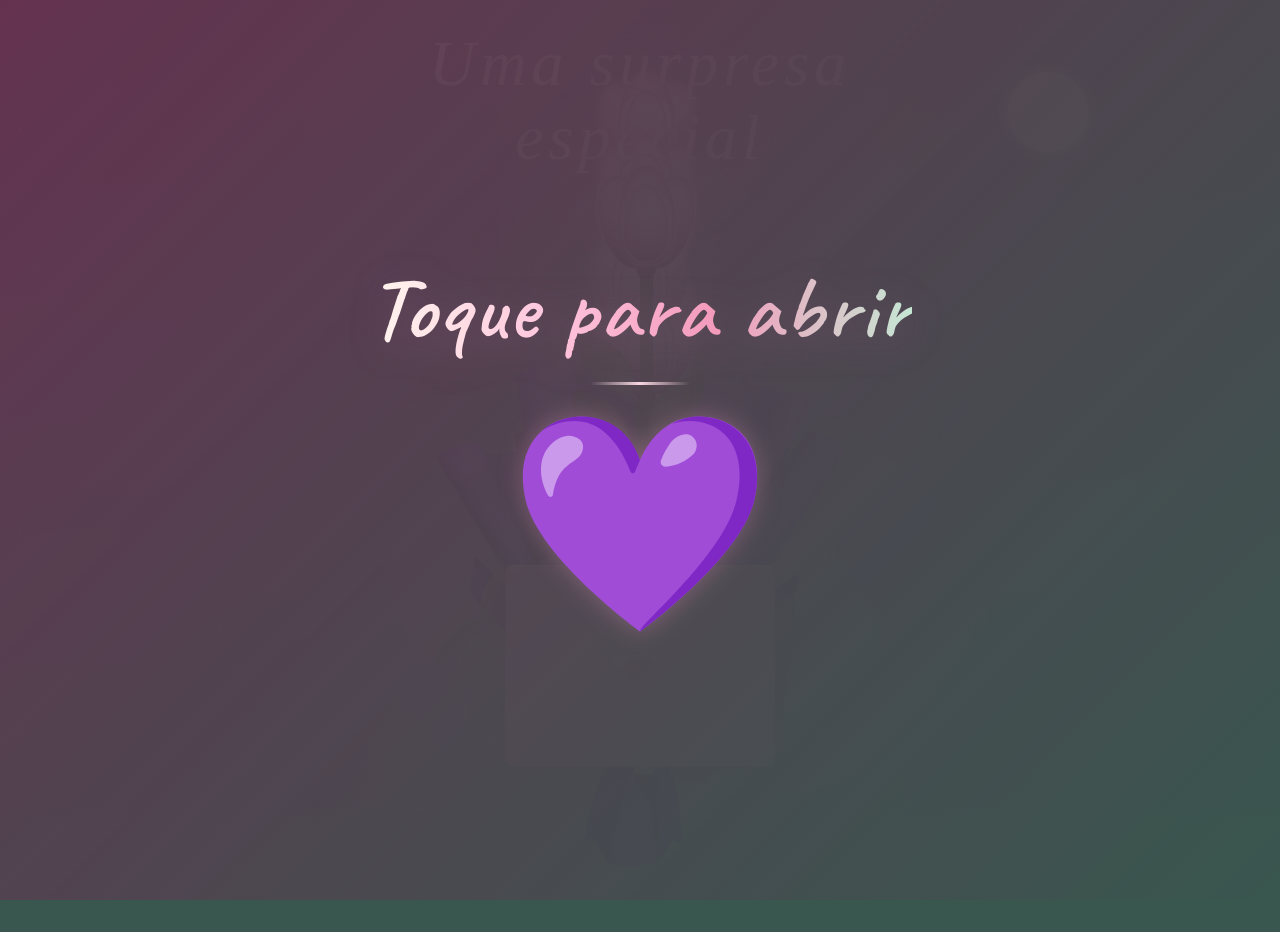
==== commit dbd4244e: "test6" ====
--- a/cart/index.html
+++ b/cart/index.html
@@ -110,11 +110,30 @@
 }
 
 body {
+  position: relative;
+  width: 100%;
+  height: 100vh;
   min-height: 100vh;
+  overflow: hidden;
   background: var(--page-background-solid);
   background-image: var(--page-background-overlay), var(--page-background);
   color: var(--txt-color);
   transition: background 0.35s ease, color 0.35s ease;
+}
+
+html {
+  overflow: hidden;
+  background: #39564f;
+  background-image: none;
+  background-repeat: no-repeat;
+  background-size: 100% 100%;
+}
+
+@supports (height: 100dvh) {
+  body {
+    height: 100dvh;
+    min-height: 100dvh;
+  }
 }
 
 body::before {
@@ -739,18 +758,24 @@
 }
 
 #audio-overlay {
-  position: fixed;
-  top: 0;
-  left: 0;
-  width: 100%;
-  height: 100%;
-  background: var(--overlay-bg);
+  position: absolute;
+  inset: 0;
+  width: auto;
+  height: auto;
+  min-height: 100%;
+  background: linear-gradient(135deg, rgba(99, 49, 78, 0.94), #39564f);
   z-index: 9999;
   display: flex;
   justify-content: center;
   align-items: center;
   cursor: pointer;
   transition: opacity 0.8s ease;
+}
+
+@supports (height: 100dvh) {
+  #audio-overlay {
+    min-height: 100%;
+  }
 }
 
 .overlay-content {
@@ -951,9 +976,52 @@
 
 .music-btn {
   background: var(--control-bg) !important;
-  color: var(--control-text) !important;
+  color: #fff !important;
   border: 1px solid var(--control-border) !important;
   box-shadow: 0 14px 28px rgba(0, 0, 0, 0.16);
+}
+
+.music-btn #playIcon,
+.music-btn #pauseIcon {
+  position: absolute;
+  left: 50%;
+  top: 50%;
+  width: 18px;
+  height: 18px;
+  color: #fff !important;
+  font-size: 0;
+  line-height: 0;
+  transform: translate(-50%, -50%);
+}
+
+.music-btn #playIcon::before {
+  content: "";
+  display: block;
+  width: 0;
+  height: 0;
+  margin-left: 3px;
+  border-top: 9px solid transparent;
+  border-bottom: 9px solid transparent;
+  border-left: 14px solid #fff;
+}
+
+.music-btn #pauseIcon::before,
+.music-btn #pauseIcon::after {
+  content: "";
+  position: absolute;
+  top: 1px;
+  width: 5px;
+  height: 16px;
+  border-radius: 2px;
+  background: #fff;
+}
+
+.music-btn #pauseIcon::before {
+  left: 3px;
+}
+
+.music-btn #pauseIcon::after {
+  right: 3px;
 }
 
 #volumeSlider {
@@ -1795,6 +1863,20 @@
         }
       }
 
+      function decodeDataPayload(value) {
+        if (!value) return null;
+
+        try {
+          const normalized = value.replace(/-/g, "+").replace(/_/g, "/");
+          const padded = normalized.padEnd(Math.ceil(normalized.length / 4) * 4, "=");
+          const binary = atob(padded);
+          const bytes = Uint8Array.from(binary, (char) => char.charCodeAt(0));
+          return JSON.parse(new TextDecoder().decode(bytes));
+        } catch {
+          return null;
+        }
+      }
+
       function normalizeTheme(value) {
         const normalized = (value || "").trim().toLowerCase();
         const aliases = {
@@ -1814,6 +1896,22 @@
 
         if (!params.toString() && hashGift) {
           params = new URLSearchParams(location.hash.replace("#gift?", ""));
+        }
+
+        const payload = decodeDataPayload(params.get("d") || "");
+        if (payload) {
+          return {
+            openText: payload.openText || DEFAULTS.openText,
+            recipient: payload.recipient || DEFAULTS.recipient,
+            message: payload.message || DEFAULTS.message,
+            sender: payload.sender || DEFAULTS.sender,
+            accent: payload.accent || DEFAULTS.accent,
+            music: payload.music || DEFAULTS.music,
+            photo: payload.photo || DEFAULTS.photo,
+            theme: normalizeTheme(payload.theme || DEFAULTS.theme),
+            preview: params.get("preview") === "1",
+            returnUrl: safeDecode(params.get("returnUrl") || "")
+          };
         }
 
         return {
@@ -1835,6 +1933,14 @@
         if (/^(https?:|data:|blob:|file:)/i.test(value)) return value;
         if (value.startsWith("../") || value.startsWith("./") || value.startsWith("/")) return value;
         if (value.startsWith("musica/")) return `../${value}`;
+        return value;
+      }
+
+      function resolvePhotoSource(value) {
+        if (!value) return "";
+        if (/^(https?:|data:|blob:|file:)/i.test(value)) return value;
+        if (value.startsWith("../") || value.startsWith("./") || value.startsWith("/")) return value;
+        if (value.startsWith("imagens/")) return `../${value}`;
         return value;
       }
 
@@ -1878,7 +1984,7 @@
 
         if (letterPhotoWrap && letterPhoto) {
           if (config.photo) {
-            letterPhoto.src = config.photo;
+            letterPhoto.src = resolvePhotoSource(config.photo);
             letterPhoto.alt = `Foto da carta ${visibleLetterTitle}`;
             letterPhotoWrap.classList.remove("hidden");
           } else {
--- a/cart/styles/style2.css
+++ b/cart/styles/style2.css
@@ -16,7 +16,19 @@
 
     /* Reset / layout from lotus */
     *{box-sizing:border-box}
-    html,body {height:100%}
+    html,
+    body {
+      width: 100%;
+      height: 100%;
+      min-height: 100%;
+      overflow: hidden;
+    }
+
+    html {
+      background: var(--dteal);
+      background-repeat: no-repeat;
+      background-size: 100% 100%;
+    }
 
     *, *::after, *::before {
       padding: 0;
@@ -28,12 +40,23 @@
       display: flex;
       align-items: flex-end;
       justify-content: center;
+      position: relative;
+      width: 100%;
+      height: 100vh;
       min-height: 100vh;
       background: linear-gradient(var(--dblue) 25%, var(--blue) 50%, var(--lteal) 50%, var(--dteal));
+      background-repeat: no-repeat;
+      background-size: 100% 100%;
       overflow: hidden;
       perspective: 1000px;
       font-family: system-ui, -apple-system, "Segoe UI", Roboto, "Helvetica Neue", Arial;
-      position: relative;
+    }
+
+    @supports (height: 100dvh) {
+      body {
+        height: 100dvh;
+        min-height: 100dvh;
+      }
     }
 
     /* Add stars from lotus */
@@ -891,4 +914,4 @@
       }
     }
     
-    +    
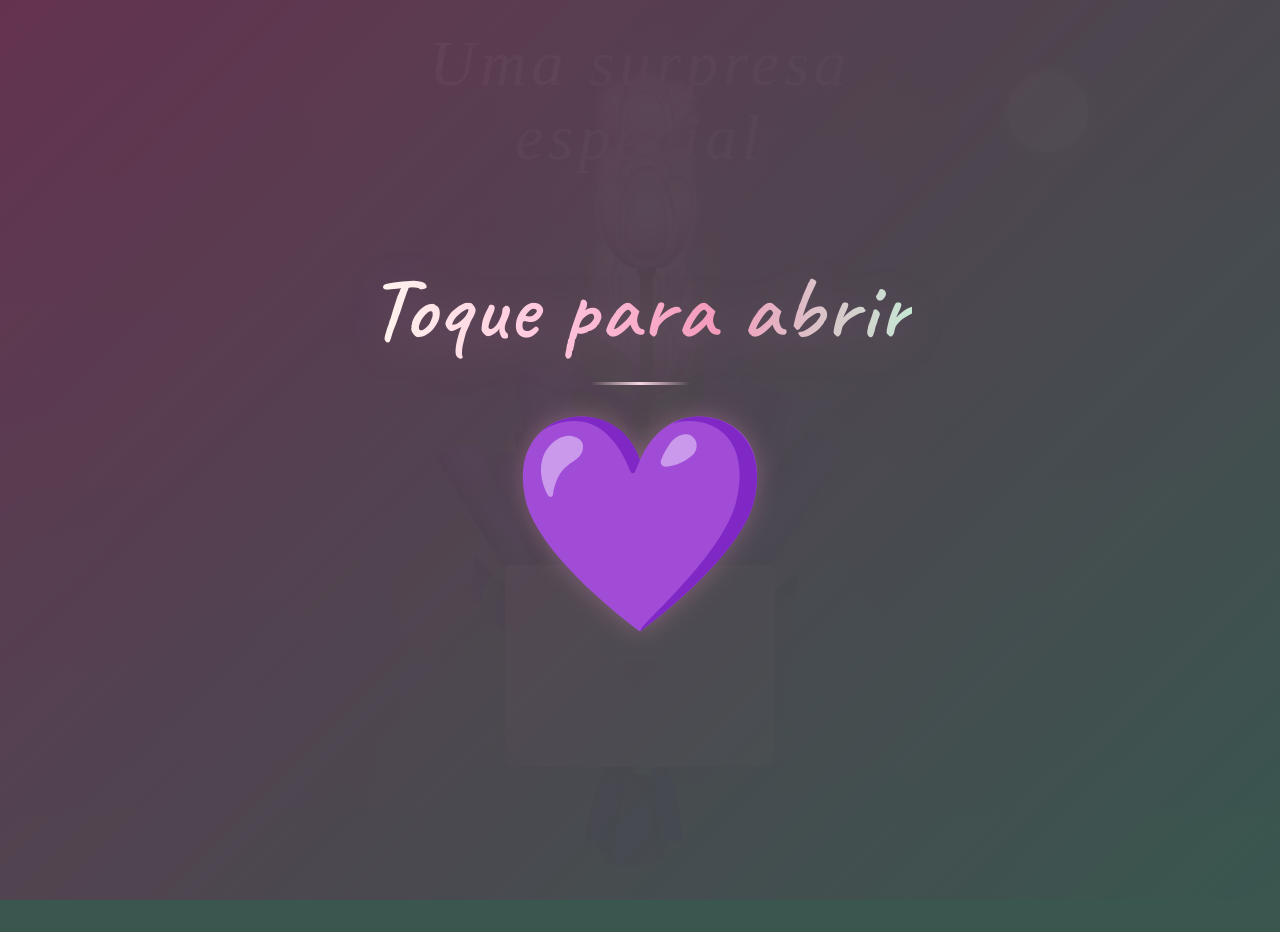
==== commit 0ef2c97e: "test7" ====
--- a/cart/index.html
+++ b/cart/index.html
@@ -55,6 +55,9 @@
   --paper-panel-accent: rgba(194, 225, 210, 0.16);
   --paper-edge: rgba(239, 189, 213, 0.32);
   --paper-border: rgba(111, 84, 101, 0.42);
+  --paper-dot-border: rgba(232, 197, 107, 0.82);
+  --paper-glow: rgba(173, 215, 194, 0.34);
+  --letter-message-color: #52624f;
   --letter-title-color: #c85b87;
   --letter-title-gradient: linear-gradient(90deg, #fff8f0 0%, #ffc7dd 34%, #e98fb2 64%, #b8dfca 100%);
   --signature-color: #8f5e76;
@@ -280,23 +283,21 @@
 
 .envelope > .letter > .text {
   font-family: 'Caveat', 'Segoe Script', 'Bradley Hand', cursive;
-  color: var(--txt-color);
+  color: var(--letter-message-color);
   text-align: left;
   font-size: 24px;
   position: relative;
-  border: 3px solid transparent;
-  border-radius: 16px;
+  border: 3px dotted var(--paper-dot-border);
+  border-radius: 18px;
   background:
-    linear-gradient(145deg, rgba(255, 255, 255, 0.22) 0%, rgba(255, 255, 255, 0.08) 24%, rgba(255, 255, 255, 0) 42%) padding-box,
-    radial-gradient(circle at 18% 18%, var(--paper-panel-top) 0%, rgba(255, 255, 255, 0) 46%) padding-box,
-    radial-gradient(circle at 84% 24%, var(--paper-panel-accent) 0%, rgba(255, 255, 255, 0) 50%) padding-box,
-    radial-gradient(circle at 50% 108%, var(--paper-panel-bottom) 0%, rgba(255, 255, 255, 0) 68%) padding-box,
-    linear-gradient(180deg, var(--paper-panel-top) 0%, var(--paper-panel-middle) 44%, var(--paper-panel-bottom) 100%) padding-box,
-    linear-gradient(145deg, rgba(255, 255, 255, 0.34) 0%, var(--paper-border) 18%, rgba(255, 255, 255, 0.06) 100%) border-box;
-  background-clip: padding-box, padding-box, padding-box, padding-box, padding-box, border-box;
-  padding: 10px;
+    radial-gradient(circle at 14% 8%, rgba(255, 255, 255, 0.78) 0%, rgba(255, 255, 255, 0) 34%),
+    radial-gradient(circle at 94% 0%, var(--paper-panel-accent) 0%, rgba(255, 255, 255, 0) 36%),
+    radial-gradient(circle at 50% 112%, var(--paper-glow) 0%, rgba(255, 255, 255, 0) 58%),
+    linear-gradient(180deg, var(--paper-panel-top) 0%, var(--paper-panel-middle) 50%, var(--paper-panel-bottom) 100%);
+  background-clip: padding-box;
+  padding: 14px;
   height: 100%;
-  line-height: 28px;
+  line-height: 1.58;
   cursor: pointer;
   overflow: scroll;
   overflow-x: hidden;
@@ -305,14 +306,15 @@
   overflow-wrap: break-word;
   hyphens: auto;
   white-space: pre-wrap;
-  letter-spacing: 0.015em;
+  letter-spacing: 0.01em;
   max-width: 100%;
   box-sizing: border-box;
   box-shadow:
-    inset 0 1px 0 rgba(255, 255, 255, 0.24),
-    inset 0 -16px 28px rgba(255, 255, 255, 0.04),
-    0 10px 24px rgba(27, 19, 33, 0.08);
+    inset 0 1px 0 rgba(255, 255, 255, 0.46),
+    inset 0 -22px 34px rgba(255, 255, 255, 0.14),
+    0 10px 26px rgba(27, 19, 33, 0.08);
   backdrop-filter: blur(3px);
+  text-shadow: 0 1px 0 rgba(255, 255, 255, 0.28);
 }
 
 .envelope > .letter > .text p {
@@ -363,8 +365,14 @@
   aspect-ratio: 16 / 10;
   display: grid;
   place-items: center;
-  overflow: visible;
-  background: transparent;
+  overflow: hidden;
+  padding: 2px;
+  background:
+    linear-gradient(180deg, rgba(255, 255, 255, 0.42), rgba(255, 255, 255, 0.08)) padding-box,
+    linear-gradient(135deg, var(--paper-dot-border), rgba(255, 255, 255, 0.24), var(--paper-border)) border-box;
+  border: 2px solid transparent;
+  border-radius: 18px;
+  box-shadow: 0 12px 22px rgba(27, 19, 33, 0.1), 0 0 18px var(--paper-glow);
   perspective: 1200px;
 }
 
@@ -374,27 +382,26 @@
 
 .letter-photo {
   position: relative;
-  width: auto;
-  height: auto;
-  max-width: 100%;
-  max-height: 100%;
+  width: 100%;
+  height: 100%;
   display: block;
-  object-fit: contain;
+  object-fit: cover;
   object-position: center;
-  border-radius: 22px;
+  border-radius: 14px;
   background: transparent;
   box-shadow: none;
-  filter: var(--photo-shadow);
-  transform: rotateX(7deg) rotateY(-6deg);
+  filter: saturate(1.02);
+  transform: none;
   transform-origin: center top;
 }
 
 .letter-card-message {
   margin: 0;
   width: 100%;
-  color: var(--txt-color);
+  color: var(--letter-message-color);
   white-space: pre-wrap;
   line-height: 1.55;
+  font-weight: 600;
 }
 
 .letter-card-signature {
@@ -1583,6 +1590,9 @@
           "--paper-panel-accent": "rgba(194, 225, 210, 0.16)",
           "--paper-edge": "rgba(239, 189, 213, 0.32)",
           "--paper-border": "rgba(111, 84, 101, 0.42)",
+          "--paper-dot-border": "rgba(232, 197, 107, 0.82)",
+          "--paper-glow": "rgba(173, 215, 194, 0.34)",
+          "--letter-message-color": "#52624f",
           "--letter-title-color": "#c85b87",
           "--letter-title-gradient": "linear-gradient(90deg, #fff8f1 0%, #ffc8de 32%, #ea90b3 62%, #b9e0cb 100%)",
           "--signature-color": "#8f5e76",
@@ -1652,6 +1662,9 @@
           "--paper-panel-accent": "rgba(150, 222, 247, 0.16)",
           "--paper-edge": "rgba(255, 204, 124, 0.34)",
           "--paper-border": "rgba(166, 110, 71, 0.44)",
+          "--paper-dot-border": "rgba(240, 174, 70, 0.82)",
+          "--paper-glow": "rgba(150, 222, 247, 0.32)",
+          "--letter-message-color": "#70502f",
           "--letter-title-color": "#e77a2d",
           "--letter-title-gradient": "linear-gradient(90deg, #fff8db 0%, #ffd06f 30%, #ff9752 62%, #8edcff 100%)",
           "--signature-color": "#b86134",
@@ -1721,6 +1734,9 @@
           "--paper-panel-accent": "rgba(228, 171, 104, 0.16)",
           "--paper-edge": "rgba(201, 142, 87, 0.32)",
           "--paper-border": "rgba(139, 82, 44, 0.45)",
+          "--paper-dot-border": "rgba(177, 111, 55, 0.8)",
+          "--paper-glow": "rgba(210, 142, 82, 0.24)",
+          "--letter-message-color": "#614125",
           "--letter-title-color": "#9a4d22",
           "--letter-title-gradient": "linear-gradient(90deg, #fff1db 0%, #e4ab68 32%, #c97b40 62%, #8f522b 100%)",
           "--signature-color": "#7e4527",
@@ -1790,6 +1806,9 @@
           "--paper-panel-accent": "rgba(184, 213, 243, 0.16)",
           "--paper-edge": "rgba(175, 203, 233, 0.34)",
           "--paper-border": "rgba(96, 128, 160, 0.42)",
+          "--paper-dot-border": "rgba(126, 166, 208, 0.76)",
+          "--paper-glow": "rgba(184, 213, 243, 0.34)",
+          "--letter-message-color": "#365675",
           "--letter-title-color": "#4a7aaa",
           "--letter-title-gradient": "linear-gradient(90deg, #f8fdff 0%, #d6e5ff 30%, #9cbff0 60%, #6d97db 100%)",
           "--signature-color": "#3d628c",
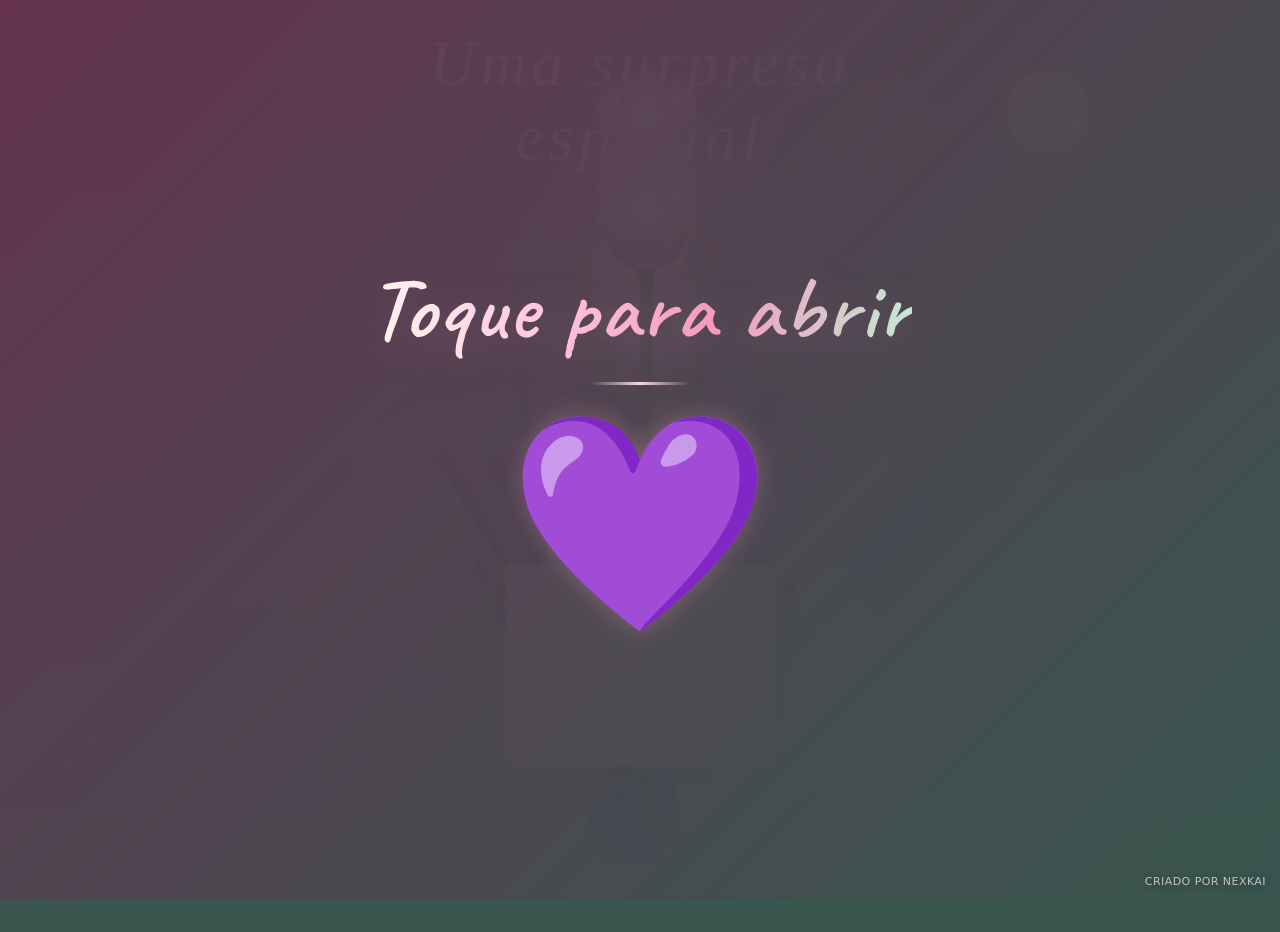
==== commit 2ac027aa: "test10" ====
--- a/cart/index.html
+++ b/cart/index.html
@@ -1,7 +1,9 @@
 <html lang="pt-BR"><head>
   <meta charset="UTF-8">
   <meta name="viewport" content="width=device-width, initial-scale=1.0">
-  <title>Carta</title>
+  <title>Presente Digital</title>
+  <meta name="author" content="NexKai">
+  <meta name="copyright" content="Copyright (c) 2026 NexKai. Todos os direitos reservados.">
   
   <link rel="stylesheet" href="./styles/all.min.css" integrity="sha512-iecdLmaskl7CVkqkXNQ/ZH/XLlvWZOJyj7Yy7tcenmpD1ypASozpmT/E0iPtmFIB46ZmdtAc9eNBvH0H/ZpiBw==" crossorigin="anonymous" referrerpolicy="no-referrer">
   <link rel="preload" href="https://cdnjs.cloudflare.com/ajax/libs/font-awesome/6.4.0/webfonts/fa-solid-900.woff2" as="font" type="font/woff2" crossorigin="anonymous">
@@ -292,7 +294,6 @@
   background:
     radial-gradient(circle at 14% 8%, rgba(255, 255, 255, 0.78) 0%, rgba(255, 255, 255, 0) 34%),
     radial-gradient(circle at 94% 0%, var(--paper-panel-accent) 0%, rgba(255, 255, 255, 0) 36%),
-    radial-gradient(circle at 50% 112%, var(--paper-glow) 0%, rgba(255, 255, 255, 0) 58%),
     linear-gradient(180deg, var(--paper-panel-top) 0%, var(--paper-panel-middle) 50%, var(--paper-panel-bottom) 100%);
   background-clip: padding-box;
   padding: 14px;
@@ -311,7 +312,6 @@
   box-sizing: border-box;
   box-shadow:
     inset 0 1px 0 rgba(255, 255, 255, 0.46),
-    inset 0 -22px 34px rgba(255, 255, 255, 0.14),
     0 10px 26px rgba(27, 19, 33, 0.08);
   backdrop-filter: blur(3px);
   text-shadow: 0 1px 0 rgba(255, 255, 255, 0.28);
@@ -365,14 +365,12 @@
   aspect-ratio: 16 / 10;
   display: grid;
   place-items: center;
-  overflow: hidden;
-  padding: 2px;
-  background:
-    linear-gradient(180deg, rgba(255, 255, 255, 0.42), rgba(255, 255, 255, 0.08)) padding-box,
-    linear-gradient(135deg, var(--paper-dot-border), rgba(255, 255, 255, 0.24), var(--paper-border)) border-box;
-  border: 2px solid transparent;
-  border-radius: 18px;
-  box-shadow: 0 12px 22px rgba(27, 19, 33, 0.1), 0 0 18px var(--paper-glow);
+  overflow: visible;
+  padding: 0;
+  background: transparent;
+  border: 0;
+  border-radius: 0;
+  box-shadow: none;
   perspective: 1200px;
 }
 
@@ -382,16 +380,18 @@
 
 .letter-photo {
   position: relative;
-  width: 100%;
-  height: 100%;
+  width: 94%;
+  height: 94%;
   display: block;
   object-fit: cover;
   object-position: center;
-  border-radius: 14px;
+  border-radius: 12px;
   background: transparent;
-  box-shadow: none;
-  filter: saturate(1.02);
-  transform: none;
+  box-shadow:
+    0 18px 24px rgba(27, 19, 33, 0.18),
+    0 7px 12px rgba(27, 19, 33, 0.12);
+  filter: var(--photo-shadow) saturate(1.03);
+  transform: rotateX(4deg) rotateY(-7deg) rotateZ(-1.5deg) translateZ(0);
   transform-origin: center top;
 }
 
@@ -633,7 +633,7 @@
     font-size: 1.48em;
   }
   .letter-photo-frame {
-    border-radius: 16px;
+    border-radius: 0;
   }
   .heart {
     width: 29px;
@@ -699,7 +699,16 @@
     font-size: 1.28em;
   }
   .letter-photo-frame {
-    border-radius: 12px;
+    border-radius: 0;
+  }
+  .letter-photo {
+    width: 92%;
+    height: 92%;
+    border-radius: 8px;
+    box-shadow:
+      0 9px 12px rgba(27, 19, 33, 0.16),
+      0 4px 8px rgba(27, 19, 33, 0.1);
+    transform: rotateX(3deg) rotateY(-5deg) rotateZ(-1deg) translateZ(0);
   }
   .heart {
     width: 15px;
@@ -753,7 +762,12 @@
     font-size: 1.2em;
   }
   .letter-photo-frame {
-    border-radius: 10px;
+    border-radius: 0;
+  }
+  .letter-photo {
+    width: 92%;
+    height: 92%;
+    border-radius: 6px;
   }
   .letter.letter-opening,
   .letter.closing-letter {
@@ -1570,6 +1584,22 @@
       });
     });
   </script>
+  <div class="nexkai-credit" aria-label="Creditos">Criado por NexKai</div>
+  <style>
+    .nexkai-credit {
+      position: fixed;
+      right: 14px;
+      bottom: 12px;
+      z-index: 20060;
+      color: rgba(255, 255, 255, 0.68);
+      font-size: 11px;
+      font-family: system-ui, -apple-system, "Segoe UI", sans-serif;
+      letter-spacing: .04em;
+      text-transform: uppercase;
+      pointer-events: none;
+      text-shadow: 0 1px 10px rgba(0, 0, 0, .45);
+    }
+  </style>
   <script>
     (() => {
       const DEFAULT_THEME = "primavera";
@@ -1791,31 +1821,31 @@
           "--photo-shadow": "drop-shadow(0 30px 30px rgba(113, 62, 31, 0.28)) drop-shadow(0 12px 18px rgba(56, 37, 22, 0.18))"
         },
         inverno: {
-          "--bg-envelope-color": "#d9e7f4",
-          "--heart-color": "#86b7e7",
-          "--envelope-tab": "#c5d9ef",
-          "--envelope-cover": "#b5cce8",
-          "--shadow-color": "rgba(32, 59, 92, 0.22)",
-          "--txt-color": "#28445f",
-          "--paper-bg": "#f8fbff",
-          "--paper-bg-top": "#fbfdff",
-          "--paper-bg-bottom": "#e6f0fb",
-          "--paper-panel-top": "rgba(248, 252, 255, 0.9)",
-          "--paper-panel-middle": "rgba(224, 237, 249, 0.52)",
-          "--paper-panel-bottom": "rgba(154, 189, 223, 0.15)",
-          "--paper-panel-accent": "rgba(184, 213, 243, 0.16)",
-          "--paper-edge": "rgba(175, 203, 233, 0.34)",
-          "--paper-border": "rgba(96, 128, 160, 0.42)",
-          "--paper-dot-border": "rgba(126, 166, 208, 0.76)",
-          "--paper-glow": "rgba(184, 213, 243, 0.34)",
-          "--letter-message-color": "#365675",
-          "--letter-title-color": "#4a7aaa",
+          "--bg-envelope-color": "#d8e1ff",
+          "--heart-color": "#8dafff",
+          "--envelope-tab": "#c4d2ff",
+          "--envelope-cover": "#9fb5ed",
+          "--shadow-color": "rgba(28, 43, 89, 0.26)",
+          "--txt-color": "#273a68",
+          "--paper-bg": "#f8faff",
+          "--paper-bg-top": "#fbfcff",
+          "--paper-bg-bottom": "#dfe7ff",
+          "--paper-panel-top": "rgba(247, 250, 255, 0.9)",
+          "--paper-panel-middle": "rgba(221, 230, 255, 0.56)",
+          "--paper-panel-bottom": "rgba(89, 117, 190, 0.16)",
+          "--paper-panel-accent": "rgba(255, 235, 178, 0.16)",
+          "--paper-edge": "rgba(175, 190, 237, 0.34)",
+          "--paper-border": "rgba(78, 99, 160, 0.44)",
+          "--paper-dot-border": "rgba(123, 157, 228, 0.8)",
+          "--paper-glow": "rgba(255, 235, 178, 0.3)",
+          "--letter-message-color": "#2f4474",
+          "--letter-title-color": "#536fd0",
           "--letter-title-gradient": "linear-gradient(90deg, #f8fdff 0%, #d6e5ff 30%, #9cbff0 60%, #6d97db 100%)",
-          "--signature-color": "#3d628c",
-          "--page-background-solid": "#445c79",
-          "--page-background": "linear-gradient(180deg, #304968 0%, #55769f 44%, #7696bb 100%)",
-          "--page-background-overlay": "radial-gradient(circle at top, rgba(184, 213, 243, 0.14) 0%, rgba(184, 213, 243, 0) 42%)",
-          "--overlay-bg": "linear-gradient(135deg, rgba(42, 70, 110, 0.95), rgba(16, 30, 55, 0.9))",
+          "--signature-color": "#4d5f9d",
+          "--page-background-solid": "#26345f",
+          "--page-background": "linear-gradient(180deg, #18264e 0%, #314a86 46%, #6f8ed0 100%)",
+          "--page-background-overlay": "radial-gradient(circle at top, rgba(255, 238, 183, 0.16) 0%, rgba(255, 238, 183, 0) 42%)",
+          "--overlay-bg": "linear-gradient(135deg, rgba(25, 38, 80, 0.96), rgba(54, 78, 143, 0.9))",
           "--overlay-text-color": "#f7fbff",
           "--overlay-accent": "rgba(225, 241, 255, 0.98)",
           "--overlay-title-gradient": "linear-gradient(90deg, #f8fdff 0%, #dfeaff 30%, #9fc4f3 62%, #6a94de 100%)",
@@ -1825,8 +1855,8 @@
           "--overlay-glow-strong": "rgba(126, 167, 216, 0.22)",
           "--site-title-color": "#f8fcff",
           "--site-title-gradient": "linear-gradient(90deg, #f9fdff 0%, #d6e5ff 30%, #99bff0 60%, #6e97db 100%)",
-          "--site-title-shadow": "0 0 10px rgba(226, 239, 255, 0.28), 0 0 22px rgba(128, 166, 209, 0.18)",
-          "--theme-title-shadow": "rgba(91, 122, 166, 0.28)",
+          "--site-title-shadow": "0 0 10px rgba(228, 238, 255, 0.3), 0 0 24px rgba(255, 228, 155, 0.2)",
+          "--theme-title-shadow": "rgba(63, 85, 150, 0.3)",
           "--overlay-heart-filter": "hue-rotate(-62deg) saturate(0.82) brightness(1.18)",
           "--control-bg": "rgba(255, 255, 255, 0.14)",
           "--control-border": "rgba(223, 239, 255, 0.34)",
@@ -1860,9 +1890,10 @@
           "--grass-overlay": "rgba(56, 81, 110, 0.12)",
           "--bouquet-backdrop": "radial-gradient(circle at center, rgba(184, 213, 243, 0.22) 0%, rgba(111, 151, 186, 0.18) 44%, rgba(68, 92, 121, 0) 78%)",
           "--wrapper-filter": "hue-rotate(134deg) saturate(0.78) brightness(1.08)",
-          "--photo-shadow": "drop-shadow(0 30px 30px rgba(61, 98, 140, 0.24)) drop-shadow(0 12px 18px rgba(28, 49, 74, 0.16))"
+          "--photo-shadow": "drop-shadow(0 30px 30px rgba(48, 71, 134, 0.25)) drop-shadow(0 12px 18px rgba(30, 47, 91, 0.18))"
         }
       };
+
       const DEFAULTS = {
         openText: "Uma surpresa especial",
         recipient: "Uma lembranca para voce",
@@ -1903,7 +1934,9 @@
           verao: "verao",
           "verão": "verao",
           outono: "outono",
-          inverno: "inverno"
+          inverno: "inverno",
+          "cartas-estrelas": "inverno",
+          "cartas entre estrelas": "inverno"
         };
         const resolved = aliases[normalized] || DEFAULT_THEME;
         return THEME_STYLES[resolved] ? resolved : DEFAULT_THEME;
@@ -1991,7 +2024,6 @@
         const resolvedMusic = resolveMusicSource(config.music);
         applyTheme(config.theme);
 
-        document.title = visibleTitle;
         if (siteHeading) siteHeading.textContent = visibleTitle;
         if (letterTitle) letterTitle.textContent = visibleLetterTitle;
         if (letterMessage) letterMessage.textContent = visibleMessage;
@@ -2040,10 +2072,6 @@
         });
 
         previewReturnBtn.addEventListener("click", () => {
-          if (history.length > 2) {
-            history.go(-2);
-            return;
-          }
           location.replace(config.returnUrl);
         });
       }
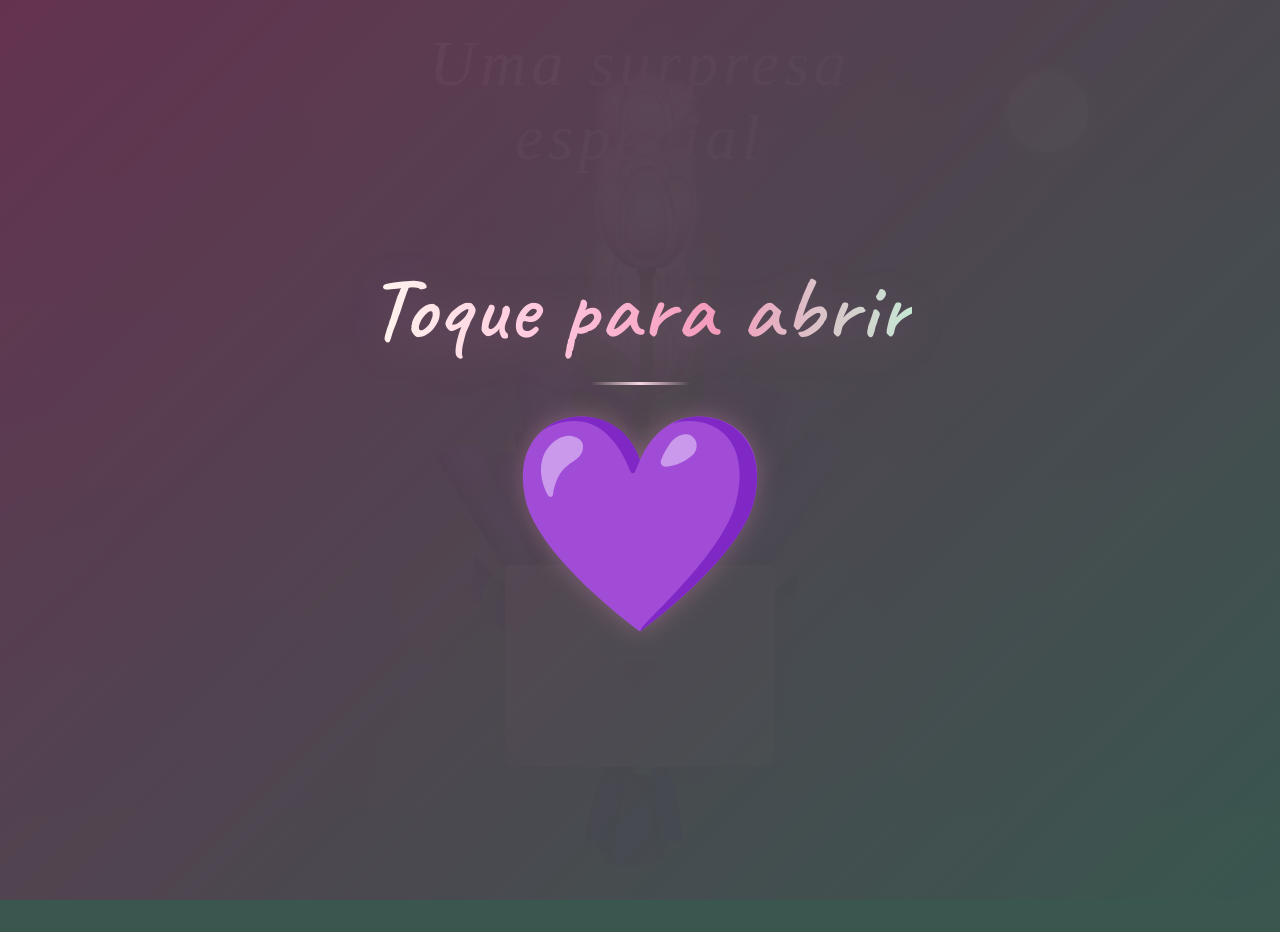
==== commit 9eb6a604: "test11" ====
--- a/cart/index.html
+++ b/cart/index.html
@@ -2,8 +2,8 @@
   <meta charset="UTF-8">
   <meta name="viewport" content="width=device-width, initial-scale=1.0">
   <title>Presente Digital</title>
-  <meta name="author" content="NexKai">
-  <meta name="copyright" content="Copyright (c) 2026 NexKai. Todos os direitos reservados.">
+  <link rel="icon" type="image/png" href="../imagens/NK2.png">
+  <link rel="apple-touch-icon" href="../imagens/NK2.png">
   
   <link rel="stylesheet" href="./styles/all.min.css" integrity="sha512-iecdLmaskl7CVkqkXNQ/ZH/XLlvWZOJyj7Yy7tcenmpD1ypASozpmT/E0iPtmFIB46ZmdtAc9eNBvH0H/ZpiBw==" crossorigin="anonymous" referrerpolicy="no-referrer">
   <link rel="preload" href="https://cdnjs.cloudflare.com/ajax/libs/font-awesome/6.4.0/webfonts/fa-solid-900.woff2" as="font" type="font/woff2" crossorigin="anonymous">
@@ -1584,7 +1584,7 @@
       });
     });
   </script>
-  <div class="nexkai-credit" aria-label="Creditos">Criado por NexKai</div>
+  <div class="nexkai-credit hidden" id="nexkaiCredit" aria-label="Creditos">Desenvolvido por NexKai</div>
   <style>
     .nexkai-credit {
       position: fixed;
@@ -2076,9 +2076,18 @@
         });
       }
 
+      function setupNexKaiCredit(config) {
+        const credit = document.getElementById("nexkaiCredit");
+
+        if (credit) {
+          credit.classList.toggle("hidden", !config.preview);
+        }
+      }
+
       const config = parseIncomingConfig();
       applyConfig(config);
       setupPreviewReturn(config);
+      setupNexKaiCredit(config);
     })();
   </script>
   <script>
